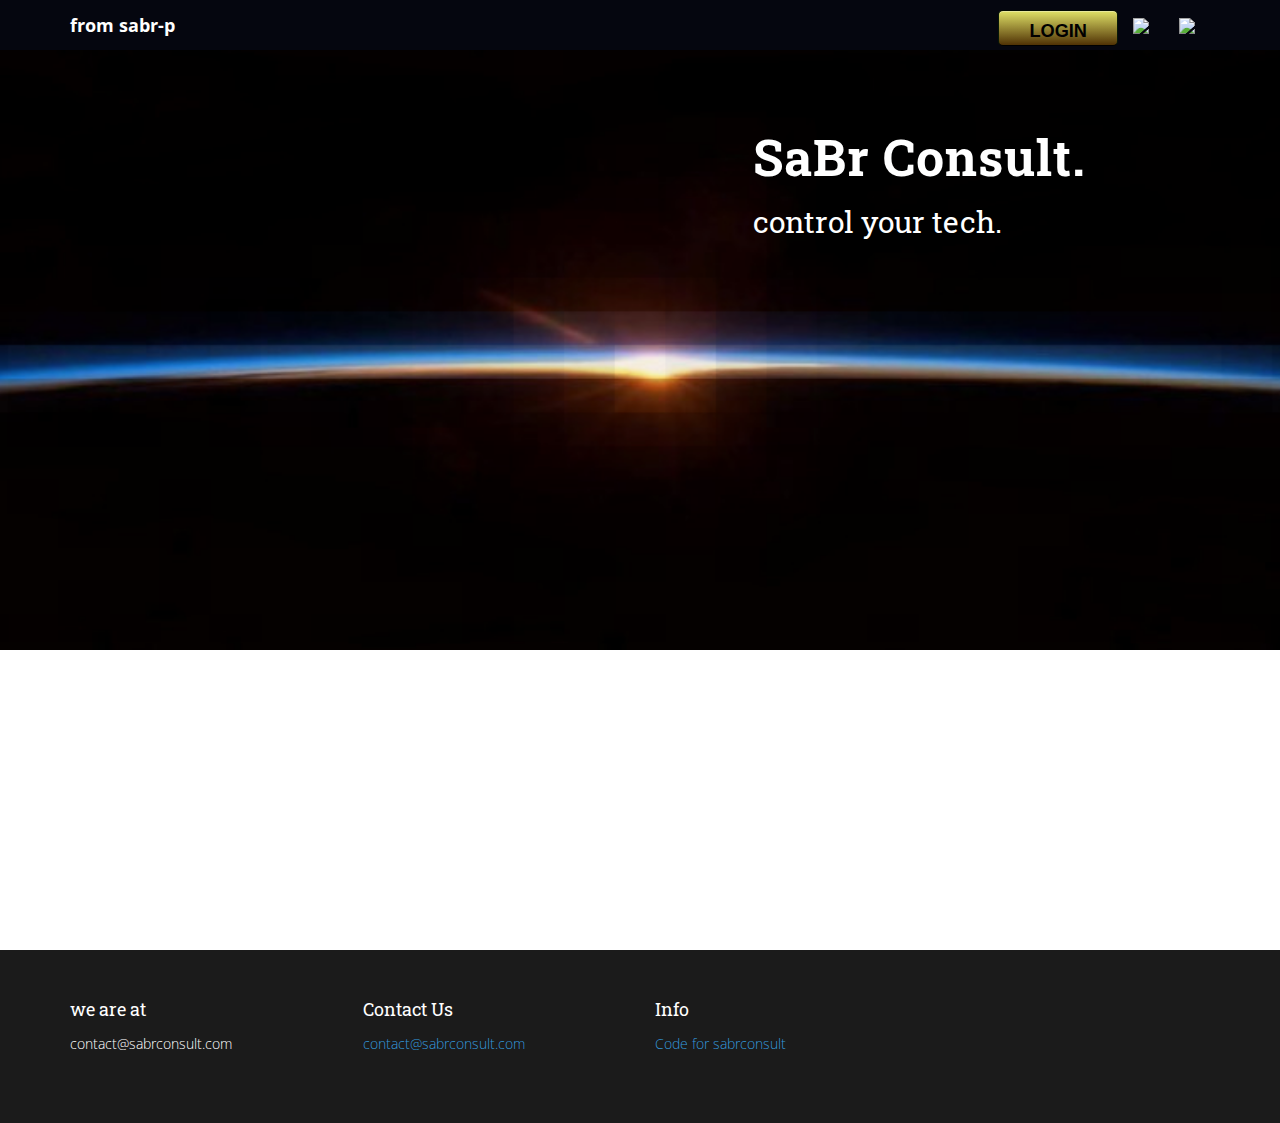
==== index.html @ 1a40273e "cleanup files" ====
<!DOCTYPE html>
<html lang="en">
  <head>
    <meta charset="utf-8">
    <meta http-equiv="X-UA-Compatible" content="IE=edge">
    <meta name="viewport" content="width=device-width, initial-scale=1.0">
    <meta name="description" content="SabrConsult">
    <meta name="author" content="sabr-p">
    <link rel="shortcut icon" href="assets/ico/favicon.png">

    <title>SabrConsult</title>
    <script type="text/javascript" src="assets/js/flipcounter.js"></script>

    <!-- Bootstrap core CSS -->
    <link href="assets/css/bootstrap.css" rel="stylesheet">

    <!-- Custom styles for this template -->
    <link href="assets/css/main.css" rel="stylesheet">
    <link href="assets/css/colors/color-3498db.css" rel="stylesheet">
    <link href="assets/css/animations.css" rel="stylesheet">
    <link href="assets/css/popup.css" rel="stylesheet"/>

    <script src="https://code.jquery.com/jquery-1.10.2.min.js"></script>
    <script src="assets/js/hover.zoom.js"></script>
    <script src="assets/js/hover.zoom.conf.js"></script>

  </head>

<body>

<!-- Fixed navbar -->
<div class="navbar navbar-default navbar-fixed-top">
  <div class="container">
    <div class="navbar-header">
      <button type="button" class="navbar-toggle" data-toggle="collapse" data-target=".navbar-collapse">
        <span class="icon-bar"></span>
        <span class="icon-bar"></span>
        <span class="icon-bar"></span>
      </button>
      <b> <a class="navbar-brand" href="index.php">from sabr-p</a></b>
    </div>
    <div class="navbar-collapse collapse">
      <ul class="nav navbar-nav navbar-right">
        <li><a href="#overlay" id="button">LOGIN</a></li>

      <li><a href="http://www.twitter.com/deimosaffair"><img  height="20px" src="https://g.twimg.com/Twitter_logo_blue.png"/></a></li>
      <li><a href="http://www.facebook.com/"><img  height="20px" src="http://epicshowdowns.com/wp-content/uploads/2013/12/facebook-icon.png"/></a></li>

      </ul>
    </div><!--/.nav-collapse -->
  </div>
</div>

    <div id="headerwrap" class="fadeIn index-page">
        <div class="container">
            <div class="row">
        <div class="col-md-6 col-md-offset-1">
        </div>
        <div class="col-md-5">
                    <h1 class="ExpandUp fadeIn">SaBr Consult.</h1><h2 class="ExpandUp fadeIn"> control your tech.</h2>
          </div>
            </div><!-- /row -->
        </div><!-- /container -->
    </div> <!-- /headerwrap -->



    <div id="white" class="greyarea">
      </div>
    </div>
  </div>

    </div><!-- /row -->
</div><!-- /container -->
</div><!-- end index-page -->


    <div id="f">
        <div class="container">
            <div class="row">
                <div class="col-lg-3">
                    <h4>we are at</h4>
                    <p>
                        contact@sabrconsult.com<br/>
                    </p>
                </div><! --/col-lg-3 -->

                <div class="col-lg-3">
                    <h4>Contact Us</h4>
                    <p>
            <a href="mailto:contact@sabrconsult.com">contact@sabrconsult.com</a><br/>
                    </p>
                </div><! --/col-lg-3 -->

                <div class="col-lg-3">
                    <h4>Info</h4>
                    <p>
                        <i class="fa fa-angle-right"></i> <a href="https://github.com/sabr-p/sabrconsult">Code for sabrconsult</a><br/>
                    </p>
                </div><!-- /col-lg-3 -->


            </div><! --/row -->
        </div><!-- /container -->
    </div><!-- /f -->


    <div id="overlay">
        <div id="popup">
            <a href=""><img class="close_button" src="assets/img/close.png"/></a>
            <form class="login">

                  <label>Username</label>
                  <input type="text" tabindex="1" class="input" placeholder="myuser" required><br><br>
                  <label>Password</label>
                  <input type="password" class="input" placeholder="password" tabindex="2" required><br><br>
                  <input type="checkbox" tabindex="3">Keep me logged in
                  <input type="submit" id="submitbtn" value="Login" tabindex="4">
            </form>

        </div>
    </div>

    <script src="assets/js/bootstrap.min.js"></script>
</body>
</html>
---- assets/css/main.css ----
/*
 * Author: Carlos Alvarez
 * URL: http://alvarez.is
 *
 * Project Name: NewFirm - Business Bootstrap 3 Theme
 * Version: 1.0
 * URL: http://alvarez.is
 */
 
/* FONTS */
@import url(http://fonts.googleapis.com/css?family=Open+Sans:400,300,700,800);
@import url(http://fonts.googleapis.com/css?family=Roboto+Slab:400,300,700);

/* OVERALL ASPECT */

body {
    background-color: #f2f2f2;
    font-family: 'Open Sans', sans-serif;
    font-weight: 300;
    font-size: 14px;
    color: #555;

    -webkit-font-smoothing: antialiased;
    -webkit-overflow-scrolling: touch;
    
    margin-top: 70px;
}

/* Titles */
h1, h2, h3, h4, h5, h6 {
    font-family: 'Roboto Slab', serif;
    font-weight: 400;
    color: #333;
}


/* Paragraph & Typographic */
p {
    line-height: 28px;
    margin-bottom: 25px;
}

.centered {
    text-align: center;
}

.goleft {
	text-align: left;
}

/* Links */
a {
    word-wrap: break-word;

    -webkit-transition: color 0.1s ease-in, background 0.1s ease-in;
    -moz-transition: color 0.1s ease-in, background 0.1s ease-in;
    -ms-transition: color 0.1s ease-in, background 0.1s ease-in;
    -o-transition: color 0.1s ease-in, background 0.1s ease-in;
    transition: color 0.1s ease-in, background 0.1s ease-in;
}

a:hover,
a:focus {
    color: #7b7b7b;
    text-decoration: none;
    outline: 0;
}

a:before,
a:after {
    -webkit-transition: color 0.1s ease-in, background 0.1s ease-in;
    -moz-transition: color 0.1s ease-in, background 0.1s ease-in;
    -ms-transition: color 0.1s ease-in, background 0.1s ease-in;
    -o-transition: color 0.1s ease-in, background 0.1s ease-in;
    transition: color 0.1s ease-in, background 0.1s ease-in;
}

 hr {
    display: block;
    height: 1px;
    border: 0;
    border-top: 1px solid #ccc;
    margin: 1em 0;
    padding: 0;
}

.navbar {
	font-size: 14px;
	background: #05060f; /*ffffff; */
}

.navbar-fixed-top {
border-width: 0 0 0px;
border-bottom-width: 0px;
}
/* ================== BASIC CONFIGURATION ================== */

.spacing i {
	padding-left: 8px;
	padding-right: 8px
}
/* margin top & Bottom */
.mt {
	margin-top: 50px;
	margin-bottom: 50px;
}

/* Special Margin for Wrap sections */
.mts {
	margin-top: -20px;
}


/* service icons */
.si {
	visibility: hidden;
}

.si:hover {
	background-color: #ffffff;
}

.si i {
	font-size: 40px;
	padding: 20px;
}

/* Padding top & bottom */
.pt {
	padding-top: 15px;
	padding-bottom: 15px; 
}

/* Description Styling / Used in portfolio & Blog images footnotes */
.desc p {
	font-family: 'Roboto Slab', sans-serif;
	font-size: 16px;
	font-weight: 700;
	margin-top: 15px;
}

.desc p > i {
	font-size: 16px;
	color: #979797;
}

.desc p > i:hover {
	font-size: 16px;
	color: #e74c3c;
	cursor: pointer;
}

.desc p.lead {
    font-family: 'Open Sans', sans-serif;
    font-weight: 100;
    font-size: 14px;
    margin-top: -15px;
}

.desc p.time {
    font-family: 'Open Sans', sans-serif;
    font-weight: 400;
    font-size: 12px;
    margin-top: 0px;
	color: #979797;
	text-align: right;
}

.desc p.time > i {
	font-size: 12px;
}


/* Dashed Separator */

hr-d {
    display: block;
    height: 1px;
    border: 0;
    border-top: 1px dashed #ccc;
    margin: 1em 0;
    padding: 0;
}



/* Button Call To Action */
.btn-cta {
  color: #ffffff;
  background-color: transparent;
  border-color: #ffffff;
  font-family: 'Roboto Slab', sans-serif;
  font-size: 13px;
  letter-spacing: 2px;
  margin-bottom: 25px;
}

.btn-cta:hover,
.btn-cta:focus,
.btn-cta:active,
.btn-cta.active,
.open .dropdown-toggle.btn-cta {
  color: #2f2f2f;
  background-color: #ffffff;
  border-color: #2f2f2f;
}

/* Tab Modification */
.tab-mod {
	margin-bottom: 0px;
}

.tabbable p {
	color: #2f2f2f;
	font-weight: 400;
}

/* ================== MAIN WRAP SECTIONS ================== */

#headerwrap {
	background: url(../img/dawn.png) no-repeat center top; 
	margin-top: -20px;
	padding-top:20px;
	background-attachment: relative;
	background-position: center bottom;
	min-height: 600px;
	/*height: 100%;*/
	
    -webkit-background-size: 100%;
    -moz-background-size: 100%;
    -o-background-size: 100%;
    background-size: 100%;

    -webkit-background-size: cover;
    -moz-background-size: cover;
    -o-background-size: cover;
    background-size: cover;
}

/*
#devwrap {
	background: url(../img/vegas_strip.jpg) no-repeat center top; 
	margin-top: -20px;
	padding-top:20px;
	background-attachment: relative;
	background-position: left top;
	min-height: 800px;
	width: 100%;
	
    -webkit-background-size: 100%;
    -moz-background-size: 100%;
    -o-background-size: 100%;
    background-size: 100%;

    -webkit-background-size: cover;
    -moz-background-size: cover;
    -o-background-size: cover;
    background-size: cover;
}


#devwrap h1 {
	margin-top: 10px;
	color: white;
	font-size: 50px;
	font-weight: 700;
	letter-spacing: 1px;
  text-shadow: 2px 2px #000000;
	visibility: hidden;
}

*/

#headerwrap h1 {
	margin-top: 60px;
	color: white;
	font-size: 50px;
	font-weight: 700;
	letter-spacing: 1px;
	visibility: hidden;
}

#headerwrap h2 {
	color: white;
	visibility: hidden;

}

#headerwrap .img-responsive {
	margin: 0 auto;
}

/* Headerwrap 2 Wrap */
#headerwrap-2 {
	background: url(../img/hwrap2.jpg) no-repeat center top;
	margin-top: -20px;
	padding-top:100px;
	text-align:center;
	background-attachment: relative;
	background-position: center center;
	min-height: 500px;
	width: 100%;
	
    -webkit-background-size: 100%;
    -moz-background-size: 100%;
    -o-background-size: 100%;
    background-size: 100%;

    -webkit-background-size: cover;
    -moz-background-size: cover;
    -o-background-size: cover;
    background-size: cover;
}

#headerwrap-2 h1 {
	color: white;
	font-size: 60px;
	font-weight: 100;
}

/* Service Wrap */
#servicewrap {
	background: url(../img/swrap.jpg) no-repeat center top;
	margin-top: -20px;
	padding-top:110px;
	text-align:center;
	background-attachment: relative;
	background-position: center center;
	min-height: 400px;
	width: 100%;
	
    -webkit-background-size: 100%;
    -moz-background-size: 100%;
    -o-background-size: 100%;
    background-size: 100%;

    -webkit-background-size: cover;
    -moz-background-size: cover;
    -o-background-size: cover;
    background-size: cover;
}

#servicewrap h1 {
	color: white;
	font-size: 60px;
	font-weight: 400;
}


/* About Wrap */
#aboutwrap {
	background: url(../img/awrap.jpg) no-repeat center top;
	margin-top: -20px;
	padding-top:110px;
	text-align:center;
	background-attachment: relative;
	background-position: center center;
	min-height: 400px;
	width: 100%;
	
    -webkit-background-size: 100%;
    -moz-background-size: 100%;
    -o-background-size: 100%;
    background-size: 100%;

    -webkit-background-size: cover;
    -moz-background-size: cover;
    -o-background-size: cover;
    background-size: cover;
}

#aboutwrap h1 {
	color: white;
	font-size: 60px;
	font-weight: 400;
}


/* Offices Wrap */
#officewrap {
	background: url(../img/owrap.jpg) no-repeat center top;
	margin-top: -20px;
	padding-top:110px;
	text-align:center;
	background-attachment: relative;
	background-position: center center;
	min-height: 400px;
	width: 100%;
	
    -webkit-background-size: 100%;
    -moz-background-size: 100%;
    -o-background-size: 100%;
    background-size: 100%;

    -webkit-background-size: cover;
    -moz-background-size: cover;
    -o-background-size: cover;
    background-size: cover;
}

#officewrap h1 {
	color: white;
	font-size: 60px;
	font-weight: 400;
}

/* Pricing Wrap */
#pricewrap {
	background: url(../img/pwrap.jpg) no-repeat center top;
	margin-top: -20px;
	padding-top:110px;
	text-align:center;
	background-attachment: relative;
	background-position: center center;
	min-height: 400px;
	width: 100%;
	
    -webkit-background-size: 100%;
    -moz-background-size: 100%;
    -o-background-size: 100%;
    background-size: 100%;

    -webkit-background-size: cover;
    -moz-background-size: cover;
    -o-background-size: cover;
    background-size: cover;
}

#pricewrap h1 {
	color: white;
	font-size: 60px;
	font-weight: 400;
}

/* Full width project Wrap */
#fullproject {
	background: url(../img/fullproject.jpg) no-repeat center top;
	margin-top: -20px;
	padding-top:110px;
	text-align:center;
	background-attachment: relative;
	background-position: center center;
	min-height: 600px;
	width: 100%;
	
    -webkit-background-size: 100%;
    -moz-background-size: 100%;
    -o-background-size: 100%;
    background-size: 100%;

    -webkit-background-size: cover;
    -moz-background-size: cover;
    -o-background-size: cover;
    background-size: cover;
}

/* Full width project Wrap */
#angel-big {
	background: url(../img/angel-big.png) no-repeat center top;
	margin-top: -20px;
	padding-top:110px;
	text-align:center;
	background-attachment: relative;
	background-position: center center;
	min-height: 300px;
	width: 100%;
	
    -webkit-background-size: 100%;
    -moz-background-size: 100%;
    -o-background-size: 100%;
    background-size: 100%;

    -webkit-background-size: cover;
    -moz-background-size: cover;
    -o-background-size: cover;
    background-size: cover;
}

/* Full width project Wrap */
#bitshare-big {
	background: url(../img/bitshare-big.png) no-repeat center top;
	margin-top: -20px;
	padding-top:110px;
	text-align:center;
	background-attachment: relative;
	background-position: center center;
	min-height: 300px;
	width: 100%;
	
    -webkit-background-size: 100%;
    -moz-background-size: 100%;
    -o-background-size: 100%;
    background-size: 100%;

    -webkit-background-size: cover;
    -moz-background-size: cover;
    -o-background-size: cover;
    background-size: cover;
}
#bitsharex {
	background: url(../img/bitsharesd.png) no-repeat center top;
	margin-top: -20px;
	padding-top:110px;
	text-align:center;
	background-attachment: relative;
	background-position: center center;
	min-height: 300px;
	width: 100%;
	
    -webkit-background-size: 100%;
    -moz-background-size: 100%;
    -o-background-size: 100%;
    background-size: 100%;

    -webkit-background-size: cover;
    -moz-background-size: cover;
    -o-background-size: cover;
    background-size: cover;
}


/* Full width project Wrap */
#proto-big {
	background: url(../img/proto-big.png) no-repeat center top;
	margin-top: -20px;
	padding-top:110px;
	text-align:center;
	background-attachment: relative;
	background-position: center center;
	min-height: 300px;
	width: 100%;
	
    -webkit-background-size: 100%;
    -moz-background-size: 100%;
    -o-background-size: 100%;
    background-size: 100%;

    -webkit-background-size: cover;
    -moz-background-size: cover;
    -o-background-size: cover;
    background-size: cover;
}


#fullproject h1 {
	color: white;
	font-size: 60px;
	font-weight: 400;
}


/* Footer Wrap */

#f {
	background-color: #1b1b1b;
	padding-top: 40px;
	padding-bottom: 40px;
}

#f p {
	color: white;
}

#f h4 {
	color: white;
}

/* Color Wraps */
#white {
	margin-top: 0px;
	background-color: #ffffff;
	min-height: 300px;
	width: 100%;
}

#grey {
	margin-top: 0px;
	background-color: #f7f7f7;
	min-height: 300px;
	width: 100%;	
}

#black {
	margin-top: 0px;
	background-color: #2f2f2f;
	min-height: 300px;
	width: 100%;	
}

#black h3 {
	color: white;
}

#black h4 {
	color: white;
	text-transform: uppercase
}

#black p {
	color: white;
	font-size: 16px;
	font-weight: 400;
}

#black i {
	font-size: 35px;
}

#black h1 {
	color: white;
	font-size: 70px;
}

/* Map Wrap*/

#map {
	width: 100%;
	height: 400px;
}

#map-contact {
	width: 100%;
	height: 650px;
}

/* ================== CALL TO ACTION WRAP SECTIONS & HELPERS ================== */
#cta01 {
	background: url(../img/cta/cta01.jpg) no-repeat center top;
	margin-top: 0px;
	padding-top:100px;
	text-align:center;
	background-attachment: relative;
	background-position: center center;
	min-height: 350px;
	width: 100%;
	
    -webkit-background-size: 100%;
    -moz-background-size: 100%;
    -o-background-size: 100%;
    background-size: 100%;

    -webkit-background-size: cover;
    -moz-background-size: cover;
    -o-background-size: cover;
    background-size: cover;
}

#cta01 h1 {
	color: white;
	font-weight: 700;
	margin-bottom: 25px;
	font-size: 60px;
}

#cta01 h2 {
	color: white;
	font-weight: 700;
	margin-bottom: 25px;
}

#cta01 i {
	color: white;
	font-size: 45px;
}


#cta02 {
	background: url(../img/cta/cta02.jpg) no-repeat center top;
	margin-top: 0px;
	padding-top:100px;
	text-align:center;
	background-attachment: relative;
	background-position: center center;
	min-height: 350px;
	width: 100%;
	
    -webkit-background-size: 100%;
    -moz-background-size: 100%;
    -o-background-size: 100%;
    background-size: 100%;

    -webkit-background-size: cover;
    -moz-background-size: cover;
    -o-background-size: cover;
    background-size: cover;
}

#cta02 h2 {
	color: white;
	font-weight: 700;
	margin-bottom: 25px;
}


#cta03 {
	background: url(../img/cta/cta01.jpg) no-repeat center top;
	margin-top: 0px;
	padding-top:50px;
	text-align:center;
	background-attachment: relative;
	background-position: center center;
	min-height: 450px;
	width: 100%;
	
    -webkit-background-size: 100%;
    -moz-background-size: 100%;
    -o-background-size: 100%;
    background-size: 100%;

    -webkit-background-size: cover;
    -moz-background-size: cover;
    -o-background-size: cover;
    background-size: cover;
}


#cta03 h2 {
	color: white;
	font-weight: 700;
	margin-bottom: 50px;
}

#cta03 i {
	color: white;
	font-size: 45px;
}

#cta03 p {
	color: white;
	font-size: 16px;
}

/* Call To Action - Video */
#cta-video {
	background: url(../img/cta/cta-video-bg.jpg) no-repeat center top;
	margin-top: 0px;
	padding-top:130px;
	text-align:center;
	background-attachment: relative;
	background-position: center center;
	min-height: 400px;
	width: 100%;
	
    -webkit-background-size: 100%;
    -moz-background-size: 100%;
    -o-background-size: 100%;
    background-size: 100%;

    -webkit-background-size: cover;
    -moz-background-size: cover;
    -o-background-size: cover;
    background-size: cover;
}

#cta-video h3 {
	color: white;
	margin-bottom: 30px;
}


#cta-bar {
	background: #2f2f2f;
	color: white;
	padding-top: 40px;
	padding-bottom: 40px;
	
    -webkit-transition: color 0.3s ease-in, background 0.3s ease-in;
    -moz-transition: color 0.3s ease-in, background 0.3s ease-in;
    -ms-transition: color 0.3s ease-in, background 0.3s ease-in;
    -o-transition: color 0.3s ease-in, background 0.3s ease-in;
    transition: color 0.3s ease-in, background 0.3s ease-in;
}

#cta-bar:before,
#cta-bar:after {
    -webkit-transition: color 0.2s ease-in, background 0.2s ease-in;
    -moz-transition: color 0.2s ease-in, background 0.2s ease-in;
    -ms-transition: color 0.2s ease-in, background 0.2s ease-in;
    -o-transition: color 0.2s ease-in, background 0.2s ease-in;
    transition: color 0.2s ease-in, background 0.2s ease-in;
    
    cursor: pointer;
}

#cta-bar h4 {
	color: white;
	font-weight: 400;
}

/* ================== VIDEO TOP WRAP CONFIGURATION ================== */
#wv {
	width: 100%;
	height: 600px;
	margin-top: -20px;
}

/* ================== VIDEO SECTION CONFIGURATION ================== */
.flex-video {
position: relative;
padding-top: 25px;
padding-bottom: 67.5%;
height: 0;
margin-bottom: 16px;
overflow: hidden;
}
 
.flex-video.widescreen { padding-bottom: 57.25%; }
.flex-video.vimeo { padding-top: 0; }
 
.flex-video iframe,
.flex-video object,
.flex-video embed {
	position: absolute;
	top: 0;
	left: 0;
	width: 100%;
	height: 100%;
}


.modal-dialog {
  width: 95%;
  height: 95%;
  padding: 0;
}

.modal-content {
  height: 95%;
  border-radius: 0;
}

.modal-header {
	background-color: transparent;
	margin-bottom: 0px;
	padding-bottom: 20px;
	border: none;
}

.close {
	font-size: 40px;
}


/* ================== PORTFOLIO IMAGES HOVER EFFECT ================== */
/* Effects also are controled by hover.zoom.js */
.zoom { 
    display:block; 
    position:relative; 
    overflow:hidden; 
    background:transparent url(../img/loader.gif) no-repeat center;
}

    .zoom img { display:none }

        .zoomOverlay {
            position:absolute;
            top:0; left:0;
            bottom:0; right:0;
            display:none;
            background-image:url(../img/zoom.png);
            background-repeat:no-repeat;
            background-position:center;
        }

.zoom2 {
	opacity: 1;
}

.zoom2:hover {
	opacity: 0.5;
}

/* ================== TEAM MEMBERS INFORMATION OVER iMAGE ================== */
.members {
  width: 302px;
  position: relative;
  float: left;
  margin: 0 20px 0 0;
  > img {
    display: block;
    position: relative;
  }
}

.team-info {
  position: absolute;
  bottom: 20px;
  right: 0px;
  width: 170px;
  padding: 10px 10px 30px 10px;
}
.subhead {
  color: #f2f2f2;
  text-transform: uppercase;
  font-weight: 400;
}
.team-name {
  color: white;
  font-weight: 400;
  margin: 0;
  letter-spacing: -1px;
}

.team-description {
	color: white;
	padding-top: 20px;
}

.team-description i {
	margin: 8px;
}

/* Team Member Stats Icons Conf */
.team-stat i {
	font-size: 28px;
}

/* ================== TWITTER FEED CONFIGURATION ================== */
#f ul {
	-webkit-margin-before: 0px;
	-webkit-margin-after: 0px;
	-webkit-margin-start: 0px;
	-webkit-margin-end: 0px;
	-webkit-padding-start: 0px;
}

#f ul li {
  list-style:none;
  overflow:hidden;
}

#f ul li:before {
	content: "\f099";
	font-family: 'FontAwesome';
	font-weight: normal;
	font-style: normal;
	text-decoration: inherit;
	font-size: 16px;
	height: auto;
	margin-top: 2px;
	margin-right: 8px;
	color: white;
	float: left;
}

#f .tweet {
	float: right;
	width: 85%;
}


/* ================== PRICING TABLE CONFIGURATION ================== */
.pricing-table-plan {
	height: 100px;
	width: 100%;
	background: #2d2d2d;
    font-family: 'Roboto Slab', serif;
	font-weight: 400 !important;
	font-size: 0.9em;
	text-transform: uppercase;
	letter-spacing: 2px;
	color: white;
	-webkit-font-smoothing: antialiased;
}

.pricing-table-plan i {
	font-size: 20px;
	margin-top: 10px;
}

.pricing-table-prices {
	height: 180px;
	color: #9e9e9e;
    font-family: 'Roboto Slab', serif;
	font-size: 7em;
	text-align: center;
}

.pricing-table-currency {
font-size: 0.2em;
}

.pricing-table-interval {
	font-size: 0.2em;
	font-weight: 400;
}

.pricing-table-features {
	height: 120px;
	padding: 20px;
	background: #ffffff;
	width: 100%;
	text-align: center;
	font-size: 16px;
	font-weight: 400;
	margin-top: 2px;
	margin-bottom: 2px;
}

.pricing-table-features i {
	color: #1abc9c;
}

sup {
	vertical-align: super;
	font-weight: 400;
}



#masonry {
	width: 100%;
}
.mitem { width: 25%; }


/* ==========================================================================
   Blog Configuration
   ========================================================================== */
/* Blog Page Zones & Conf*/

.main-blog {
	padding-top: 90px;
}

.blog-date {
	display: block;
	padding-top: 40px;
}

.blog-date p {
	text-align: right;
	margin-right: 10px;
	font-size: 13px;
	letter-spacing: 1px;
}

.blog-date h6 {
	font-weight: 800;
	text-align: right;
	margin-right: 10px;
	letter-spacing: 1px;
}

.blog-title {
	padding-top: 40px;
	margin-bottom: 20px;
}

.blog-title h2 {
	margin-top: 0px;
	font-size: 40px;
	line-height: 50px;
	letter-spacing: 3px;
	text-align: left;
	font-weight: 400;
	margin-left: 5px;
}

.blog-post {
	text-align: left;
	margin-right: 0px;
	font-size: 16px;
}

.blog-post h2 {
	margin-top: 0px;
	font-size: 40px;
	line-height: 50px;
	letter-spacing: 3px;
	text-align: left;
	font-weight: 400;
	width: 100%;
	padding-top: 40px;
	margin-bottom: 20px;
}


.blog-post em {
	text-align: left;
	font-size: 22px;
	color: #767676;	
}

.blog-post i {
	letter-spacing: 10px;
}

.blog-post p {
	margin-bottom: 20px;
}

.blog-post blockquote {
  padding: 0 0 0 15px;
  margin: 0 0 20px;
  color: #a7a7a7;
  font-size: 19px;
}

.blog-post tag {
	color: #a7a7a7;
	font-size: 14px;
	letter-spacing: 2px;
}

.blog-post h4 {
	margin-top: 0px;
	font-size: 19px;
	line-height: 30px;
	letter-spacing: 1px;
	text-align: left;
	font-weight: 700;
}

/* ========== SIDEBAR CONF ========== */

.sidebar-zone {
	padding-top: 40px;
	padding-bottom: 120px;
	margin-bottom: 0px;
}

.sidebar-zone i {
	vertical-align: middle;
}

.sidebar-zone h4 {
	font-weight: 500;
}

.sidebar-zone p {
	font-size: 14px;
}

.sidebar-zone h6 {
	font-weight: 700;
}

.popular-posts { 
	margin: 0px;
	padding-left: 0px;
	}
	
.popular-posts li {
	list-style: none; 
	margin-bottom: 20px; 
	min-height: 70px;
}
.popular-posts li a, 
.popular-posts li a:hover {
	color:#2f2f2f; 
	text-decoration: none;
	}
	
.popular-posts li img {
	float: left; 
	margin-right: 20px;
	}
	
.popular-posts li em {
	font-family: 'Roboto Slab', serif;
	font-size: 12px;
	}

.popular-posts p {
	line-height: normal;
	margin-bottom: auto;
}	

p > tag {
	color:#b1b1b1;
	font-size: 12px;
	font-weight: 500;
}

#portfolio {
	width: 100%;
}
.grid {
    max-width: 69em;
    list-style: none;
    margin: 30px auto;
    padding: 0;
}
.grid li {
    display: block;
    float: left;
    padding: 7px;
    width: 33%;
    opacity: 0;
}
.grid li.shown, .no-js .grid li, .no-cssanimations .grid li {
    opacity: 1;
}
.grid li a, .grid li img {
    outline: 0;
    border: 0;
    display: block;
    max-width: 100%}
.grid img {
    opacity: .7;
}

.grid p.box {
	height: 80px;
	background: white;
	padding: 10px;
}

.grid img:hover {
    opacity: 1;
}
.grid.effect-2 li.animate {
    -webkit-transform: translateY(200px);
    -moz-transform: translateY(200px);
    transform: translateY(200px);
    -webkit-animation: moveUp .65s ease forwards;
    -moz-animation: moveUp .65s ease forwards;
    animation: moveUp .65s ease forwards;
}
@-webkit-keyframes moveUp {
    to {
    -webkit-transform: translateY(0);
    opacity: 1;
}
}@-moz-keyframes moveUp {
    to {
    -moz-transform: translateY(0);
    opacity: 1;
}
}@keyframes moveUp {
    to {
    transform: translateY(0);
    opacity: 1;
}
}



@media (max-width: 600px) { 

#headerwrap-2 h1 {
	font-size: 45px;
}

#cta03 {
	background: #2d2d2d;
	}	
	
#wv {
	height: 350px;
}
	
}

@media (max-width: 900px) { 


#cta03 {
	background: #2d2d2d;
	}	
}

@media only screen and (max-device-width: 800px), only screen and (device-width: 1024px) and (device-height: 600px), only screen and (width: 1280px) and (orientation: landscape), only screen and (device-width: 800px), only screen and (max-width: 767px) {
.flex-video { padding-top: 0; }
}

.headerimgholder {
	display: inline;
}

.headerimgholder img {
	max-height: 300px;
	max-width: 300px;
	object-fit: cover;
}

div.row-fluid [class*="span"] .center-in-span { float: none; margin: 0 auto; text-align: center; display: block; width:auto; height:auto;}
---- assets/css/colors/color-3498db.css ----
/*
 * Author: Carlos Alvarez
 * URL: http://alvarez.is
 *
 * Project Name: NewFirm - Business Bootstrap 3 Theme
 * Version: 1.0
 * URL: http://alvarez.is
 */
 
/* COLOR CONF */


/* Links */
a {
    color: #3498db;
}

.si i {
	color: #3498db;
}


.navbar-default .navbar-nav > .active > a, .navbar-default .navbar-nav > .active > a:hover, .navbar-default .navbar-nav > .active > a:focus {
color: #ffffff;
background-color: #3498db;
}

.navbar-default .navbar-nav > li > a:hover {
color: #3498db;
}

.btn-theme {
  background-color: #3498db;
}

.tabbable .nav-stacked > li:active, li:focus, li.active h4 {
	color: #3498db;
}

#cta-bar:hover {
	background: #3498db;	
}

p.capitalize:first-letter {
	background: #3498db; 
}

.team-info {
  background: #3498db;
}

#black i {
	color: #3498db;
}

.progress-bar-theme {
  background-color: #3498db;
}

.team-stat i {
	color: #3498db;
}

.pricing-table-plan {
	border-top: 4px solid #3498db;
}

.blog-post blockquote {
  border-left: 4px solid #3498db;
}
---- assets/css/animations.css ----
/*
==============================================
CSS3 ANIMATION CHEAT SHEET
==============================================

Made by Justin Aguilar

www.justinaguilar.com/animations/

Questions, comments, concerns, love letters:
justin@justinaguilar.com
==============================================
*/

/*
==============================================
slideDown
==============================================
*/
 .slideDown {
    animation-name: slideDown;
    -webkit-animation-name: slideDown;
    animation-duration: 1s;
    -webkit-animation-duration: 1s;
    animation-timing-function: ease;
    -webkit-animation-timing-function: ease;
    visibility: visible !important;
}
@keyframes slideDown {
    0% {
        transform: translateY(-100%);
    }
    50% {
        transform: translateY(8%);
    }
    65% {
        transform: translateY(-4%);
    }
    80% {
        transform: translateY(4%);
    }
    95% {
        transform: translateY(-2%);
    }
    100% {
        transform: translateY(0%);
    }
}
@-webkit-keyframes slideDown {
    0% {
        -webkit-transform: translateY(-100%);
    }
    50% {
        -webkit-transform: translateY(8%);
    }
    65% {
        -webkit-transform: translateY(-4%);
    }
    80% {
        -webkit-transform: translateY(4%);
    }
    95% {
        -webkit-transform: translateY(-2%);
    }
    100% {
        -webkit-transform: translateY(0%);
    }
}
/*
==============================================
slideUp
==============================================
*/
 .slideUp {
    animation-name: slideUp;
    -webkit-animation-name: slideUp;
    animation-duration: 1s;
    -webkit-animation-duration: 1s;
    animation-timing-function: ease;
    -webkit-animation-timing-function: ease;
    visibility: visible !important;
}
@keyframes slideUp {
    0% {
        transform: translateY(100%);
    }
    50% {
        transform: translateY(-8%);
    }
    65% {
        transform: translateY(4%);
    }
    80% {
        transform: translateY(-4%);
    }
    95% {
        transform: translateY(2%);
    }
    100% {
        transform: translateY(0%);
    }
}
@-webkit-keyframes slideUp {
    0% {
        -webkit-transform: translateY(100%);
    }
    50% {
        -webkit-transform: translateY(-8%);
    }
    65% {
        -webkit-transform: translateY(4%);
    }
    80% {
        -webkit-transform: translateY(-4%);
    }
    95% {
        -webkit-transform: translateY(2%);
    }
    100% {
        -webkit-transform: translateY(0%);
    }
}
/*
==============================================
slideLeft
==============================================
*/

/*
==============================================
slideExpandUp
==============================================
*/
 .slideExpandUp {
    animation-name: slideExpandUp;
    -webkit-animation-name: slideExpandUp;
    animation-duration: 1.6s;
    -webkit-animation-duration: 1.6s;
    animation-timing-function: ease-out;
    -webkit-animation-timing-function: ease -out;
    visibility: visible !important;
}
@keyframes slideExpandUp {
    0% {
        transform: translateY(100%) scaleX(0.5);
    }
    30% {
        transform: translateY(-8%) scaleX(0.5);
    }
    40% {
        transform: translateY(2%) scaleX(0.5);
    }
    50% {
        transform: translateY(0%) scaleX(1.1);
    }
    60% {
        transform: translateY(0%) scaleX(0.9);
    }
    70% {
        transform: translateY(0%) scaleX(1.05);
    }
    80% {
        transform: translateY(0%) scaleX(0.95);
    }
    90% {
        transform: translateY(0%) scaleX(1.02);
    }
    100% {
        transform: translateY(0%) scaleX(1);
    }
}
@-webkit-keyframes slideExpandUp {
    0% {
        -webkit-transform: translateY(100%) scaleX(0.5);
    }
    30% {
        -webkit-transform: translateY(-8%) scaleX(0.5);
    }
    40% {
        -webkit-transform: translateY(2%) scaleX(0.5);
    }
    50% {
        -webkit-transform: translateY(0%) scaleX(1.1);
    }
    60% {
        -webkit-transform: translateY(0%) scaleX(0.9);
    }
    70% {
        -webkit-transform: translateY(0%) scaleX(1.05);
    }
    80% {
        -webkit-transform: translateY(0%) scaleX(0.95);
    }
    90% {
        -webkit-transform: translateY(0%) scaleX(1.02);
    }
    100% {
        -webkit-transform: translateY(0%) scaleX(1);
    }
}
/*
==============================================
expandUp
==============================================
*/
 .expandUp {
    animation-name: expandUp;
    -webkit-animation-name: expandUp;
    animation-duration: 1.7s;
    -webkit-animation-duration: 1.7s;
    animation-timing-function: ease-in;
    -webkit-animation-timing-function: ease-in;
    visibility: visible !important;
}
@keyframes expandUp {
    0% {
        transform: translateY(100%) scale(0.6) scaleY(0.5);
    }
    75% {
        transform: translateY(3%);
    }
    100% {
        transform: translateY(0%) scale(1) scaleY(1);
    }
}
@-webkit-keyframes expandUp {
    0% {
        -webkit-transform: translateY(100%) scale(0.6) scaleY(0.5);
    }
    75% {
        -webkit-transform: translateY(3%);
    }
    100% {
        -webkit-transform: translateY(0%) scale(1) scaleY(1);
    }
}
/*
==============================================
fadeIn
==============================================
*/
 .fadeIn {
    animation-name: fadeIn;
    -webkit-animation-name: fadeIn;
    animation-duration: 1.5s;
    -webkit-animation-duration: 1.5s;
    animation-timing-function: ease-in;
    -webkit-animation-timing-function: ease-in;
    visibility: visible !important;
}
@keyframes fadeIn {
    0% {
        opacity: 0.0;
    }
    80% {
        opacity: 0.3;
    }
    100% {
        opacity: 1;
    }
}
@-webkit-keyframes fadeIn {
    0% {
        opacity: 0.0;
    }
    80% {
        opacity: 0.3;
    }
    100% {
        opacity: 1;
    }
}
/*
==============================================
expandOpen
==============================================
*/
 .expandOpen {
    animation-name: expandOpen;
    -webkit-animation-name: expandOpen;
    animation-duration: 1.2s;
    -webkit-animation-duration: 1.2s;
    animation-timing-function: ease-out;
    -webkit-animation-timing-function: ease-out;
    visibility: visible !important;
}
@keyframes expandOpen {
    0% {
        transform: scale(1.8);
    }
    50% {
        transform: scale(0.95);
    }
    80% {
        transform: scale(1.05);
    }
    90% {
        transform: scale(0.98);
    }
    100% {
        transform: scale(1);
    }
}
@-webkit-keyframes expandOpen {
    0% {
        -webkit-transform: scale(1.8);
    }
    50% {
        -webkit-transform: scale(0.95);
    }
    80% {
        -webkit-transform: scale(1.05);
    }
    90% {
        -webkit-transform: scale(0.98);
    }
    100% {
        -webkit-transform: scale(1);
    }
}
/*
==============================================
pullDown
==============================================
*/
 .pullDown {
    animation-name: pullDown;
    -webkit-animation-name: pullDown;
    animation-duration: 1.1s;
    -webkit-animation-duration: 1.1s;
    animation-timing-function: ease-out;
    -webkit-animation-timing-function: ease-out;
    transform-origin: 50% 0%;
    -ms-transform-origin: 50% 0%;
    -webkit-transform-origin: 50% 0%;
}
@keyframes pullDown {
    0% {
        transform: scaleY(0.1);
    }
    40% {
        transform: scaleY(1.02);
    }
    60% {
        transform: scaleY(0.98);
    }
    80% {
        transform: scaleY(1.01);
    }
    100% {
        transform: scaleY(0.98);
    }
    80% {
        transform: scaleY(1.01);
    }
    100% {
        transform: scaleY(1);
    }
}
@-webkit-keyframes pullDown {
    0% {
        -webkit-transform: scaleY(0.1);
    }
    40% {
        -webkit-transform: scaleY(1.02);
    }
    60% {
        -webkit-transform: scaleY(0.98);
    }
    80% {
        -webkit-transform: scaleY(1.01);
    }
    100% {
        -webkit-transform: scaleY(0.98);
    }
    80% {
        -webkit-transform: scaleY(1.01);
    }
    100% {
        -webkit-transform: scaleY(1);
    }
}
---- assets/css/popup.css ----
#popup
{  
    width:500px;
    height:300px;;
    border:1px solid white;
    background-color:white;
    top:20%;
    position:relative;
    margin: 0 auto;
    background: rgb(247, 247, 247);
    border: 1px solid rgba(147, 184, 189,0.8);
    -webkit-box-shadow: 0pt 2px 5px rgba(105, 108, 109,  0.7),  0px 0px 8px 5px rgba(208, 223, 226, 0.4) inset;
    -moz-box-shadow: 0pt 2px 5px rgba(105, 108, 109,  0.7),  0px 0px 8px 5px rgba(208, 223, 226, 0.4) inset;
    box-shadow: 0pt 2px 5px rgba(105, 108, 109,  0.7),  0px 0px 8px 5px rgba(208, 223, 226, 0.4) inset;
    -webkit-box-shadow: 10px;
    -moz-border-radius: 10px;
    border-radius: 10px;
    opacity:1;
    z-index: 10000;
}
#overlay
{
    position:absolute;
    top:0;
    visibility:hidden;
    background-color:black;
    opacity:0.7;
    left:0;
    height:100%;
    width:100%;
    text-align:center;
    z-index: 100;
}
#overlay:target
{
    visibility:visible;
    -webkit-animation: fade 4000ms ease;
}
#overlay:target > #popup
{
     -webkit-animation: moveFromBottom 4000ms ease;
}


@-webkit-keyframes fade
{
    from { opacity: 0; } to { opacity: 0.7; }
}
@-webkit-keyframes moveFromBottom
{
    from {


 -webkit-transform: scale(.2);
 opacity: 0;
    }
    to {
 -webkit-transform: scale(1);
 opacity: 1; 
    }
}


@-moz-keyframes fade
{
    from {


 opacity: 0;
    }
    to {
 
 
 opacity: 0.7; 
    }
}


@-moz-keyframes moveFromBottom
{
    from {


 -webkit-transform: scale(.5);
 opacity: 0;
    }
    to {
 
 -webkit-transform: scale(1);
 opacity: 0.7; 
    }
}


@-ms-keyframes fade
{
    from {


 
 opacity: 0;
    }
    to {
 
 
 opacity: 0.7; 
    }
}


@-ms-keyframes moveFromBottom
{
    from {


 -webkit-transform: scale(.5);
 opacity: 0;
    }
    to {
 
 -webkit-transform: scale(1);
 opacity: 0.7; 
    }
}


@-o-keyframes fade
{
    from {


 
 opacity: 0;
    }
    to {
 
 
 opacity: 0.7; 
    }
}


@-o-keyframes moveFromBottom
{
    from {


 -webkit-transform: scale(.5);
 opacity: 0;
    }
    to {
 
 -webkit-transform: scale(1);
 opacity: 0.7; 
    }
}

 @keyframes fade
{
    from {


 
 opacity: 0;
    }
    to {
 
 
 opacity: 0.7; 
    }
}


@keyframes moveFromBottom
{
    from {


 -webkit-transform: scale(.5);
 opacity: 0;
    }
    to {
 
 -webkit-transform: scale(1);
 opacity: 0.7; 
    }
}
 

.login 
{
    padding:30px;
    margin-top:30px;
   
}
.login label
{
    font-size:25px;
    font-family:sans-serif;
}



.login .input
{
    display: inline;
    font-family: "Helvetica Neue", Arial, sans-serif;
    border-style: solid;
    border-width: 1px;
    border-color: #dedede;
    
    font-size: 1.55em;
    padding: 11px 25px;
    padding-left: 55px;
    width: 300px;
    color: #777;
    
    box-shadow: 0 1px 3px rgba(0, 0, 0, 0.1) inset;
    -moz-box-shadow: 0 1px 3px rgba(0, 0, 0, 0.1) inset;
    -webkit-box-shadow: 0 1px 3px rgba(0, 0, 0, 0.1) inset; 
    
}




#submitbtn
{
    height: 2em;
    padding: 0 1em;
    border: 1px solid;
    outline: 0;
    font-weight: bold;
    font-size: 1.3em;
    color: #fff;
    text-shadow: 0px 1px 0px #222;
    white-space: nowrap;
    word-wrap: normal;
    vertical-align: middle;
    cursor: pointer;
    
    -moz-border-radius: 2px;
    -webkit-border-radius: 2px;
    border-radius: 2px;
    
    border-color: #030a03 #071807 #000;
    
    -moz-box-shadow: inset 0 1px 0 rgba(256,256,256, .35);
    -ms-box-shadow: inset 0 1px 0 rgba(256,256,256, .35);
    -webkit-box-shadow: inset 0 1px 0 rgba(256,256,256, .35);
    box-shadow: inset 0 1px 0 rgba(256,256,256, .35);
    
    background-color: #1c2107;
    background-image: -moz-linear-gradient(top, rgb(226,238,175) 3%, rgb(188,216,77) 3%, rgb(144,176,38) 100%);
    background-image: -webkit-gradient(linear, left top, left bottom, color-stop(3%,rgb(226,238,175)), color-stop(3%,rgb(188,216,77)), color-stop(100%,rgb(144,176,38))); 
    background-image: -webkit-linear-gradient(top, rgb(226,238,175) 3%,rgb(188,216,77) 3%,rgb(144,176,38) 100%);
    background-image: -o-linear-gradient(top, rgb(226,238,175) 3%,rgb(188,216,77) 3%,rgb(144,176,38) 100%);
    background-image: -ms-linear-gradient(top, rgb(226,238,175) 3%,rgb(188,216,77) 3%,rgb(144,176,38) 100%);
    background-image: linear-gradient(top, rgb(226,238,175) 3%,rgb(188,216,77) 3%,rgb(144,176,38) 100%); 
    filter: progid:DXImageTransform.Microsoft.gradient( startColorstr='#e2eeaf', endColorstr='#90b026',GradientType=0 );
  }
    
    
    .close_button
    {
 position:absolute;
 right:1px;
 cursor:pointer;
 border:none;
 margin-top:-30px;
    }
     
#box
{
    width:800px;
    top:20%;
    position:relative;
    
    
    height:100px ;
    //overflow:auto;
    margin: 0 auto;
    

}

#button
{
     height: 2em;
     padding: 10px;
     padding-left:30px;
     padding-right:30px;
     border: 1px solid;
     outline: 0;
     font-weight: bold;
     font-size: 1.3em;
     margin-top: 10px;
     color: #000000;
     
     white-space: nowrap;
     word-wrap: normal;
     vertical-align: middle;
     cursor: pointer;
     font-family:sans-serif;
     -moz-border-radius: 2px;
     -webkit-border-radius: 2px;
     border-radius: 5px;
     
     border-color: #030a03 #071807 #000;
     
     -moz-box-shadow: inset 0 1px 0 rgba(256,256,256, .35);
     -ms-box-shadow: inset 0 1px 0 rgba(256,256,256, .35);
     -webkit-box-shadow: inset 0 1px 0 rgba(256,256,256, .35);
     box-shadow: inset 0 1px 0 rgba(256,256,256, .35);
     
     background-color: #1c2107;
     background-image: -moz-linear-gradient(top, rgb(226,238,175) 3%, rgb(188,216,77) 3%, rgb(144,176,38) 100%);
     background-image: -webkit-linear-gradient(top, rgb(220,220,100) 3%,rgb(220,220,100) 3%,rgb(80,50,5) 100%);
     background-image: -o-linear-gradient(top, rgb(226,238,175) 3%,rgb(188,216,77) 3%,rgb(144,176,38) 100%);
     background-image: linear-gradient(top, rgb(226,238,175) 3%,rgb(188,216,77) 3%,rgb(144,176,38) 100%); 
     text-decoration:none;
}
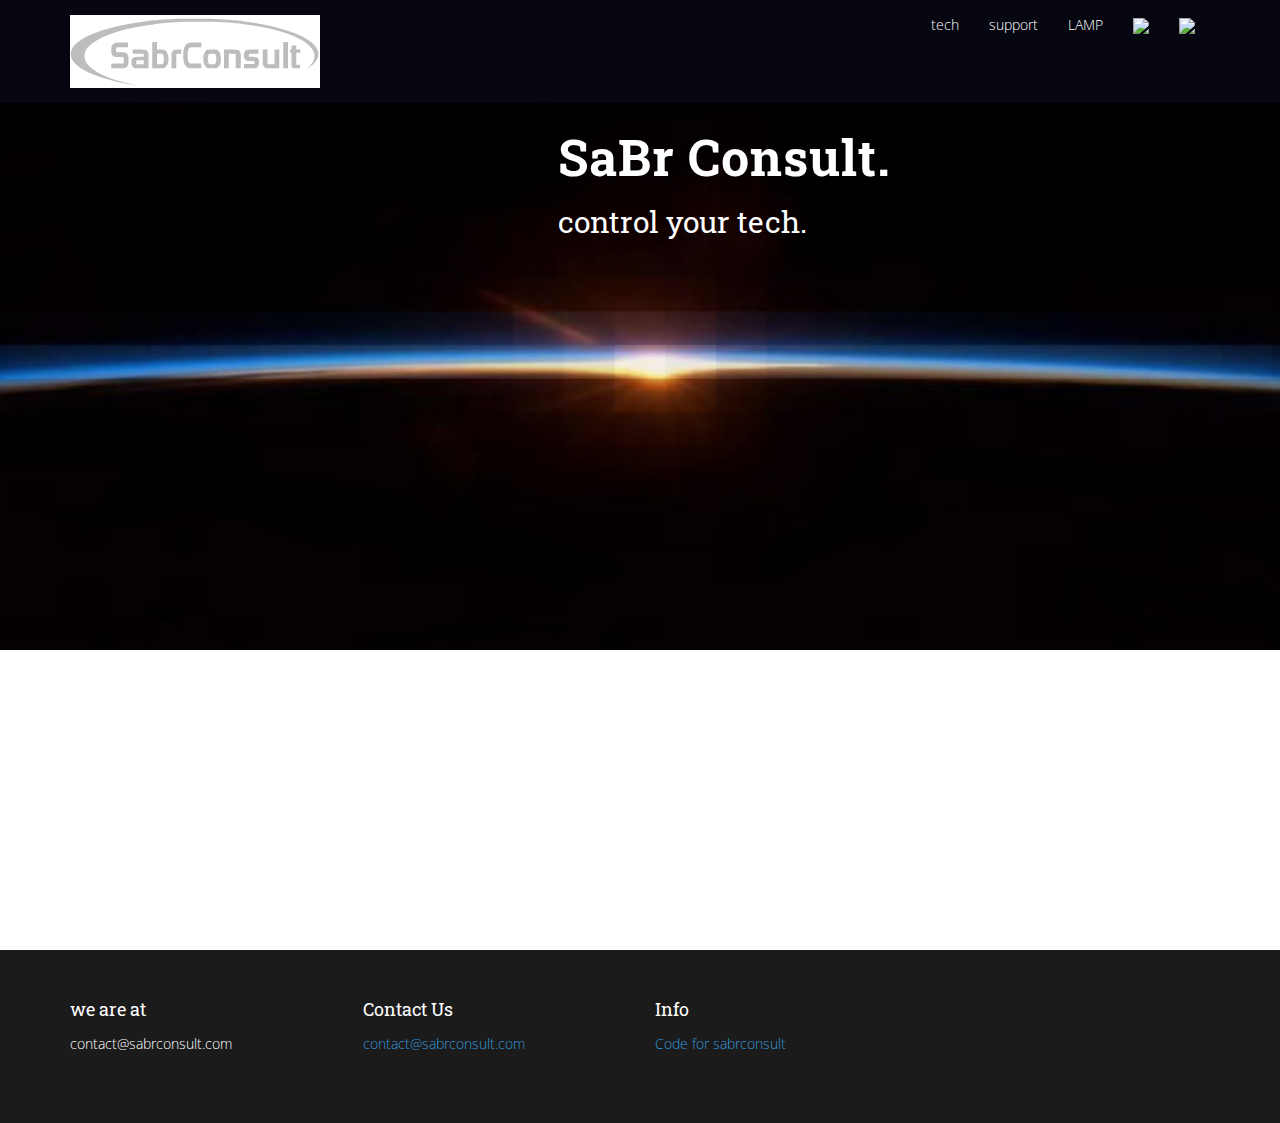
==== commit 0b806015: "design: more pics" ====
--- a/index.html
+++ b/index.html
@@ -18,7 +18,6 @@
     <link href="assets/css/main.css" rel="stylesheet">
     <link href="assets/css/colors/color-3498db.css" rel="stylesheet">
     <link href="assets/css/animations.css" rel="stylesheet">
-    <link href="assets/css/popup.css" rel="stylesheet"/>
 
     <script src="https://code.jquery.com/jquery-1.10.2.min.js"></script>
     <script src="assets/js/hover.zoom.js"></script>
@@ -37,11 +36,13 @@
         <span class="icon-bar"></span>
         <span class="icon-bar"></span>
       </button>
-      <b> <a class="navbar-brand" href="index.php">from sabr-p</a></b>
+      <b> <a class="navbar-brand" href="index.php"><img src="/assets/img/sabrconsult-logo.png"></a></b>
     </div>
     <div class="navbar-collapse collapse">
       <ul class="nav navbar-nav navbar-right">
-        <li><a href="#overlay" id="button">LOGIN</a></li>
+        <li><a href=# >tech</a></li>
+        <li><a href=# >support</a></li>
+        <li><a href=# >LAMP</a></li>
 
       <li><a href="http://www.twitter.com/deimosaffair"><img  height="20px" src="https://g.twimg.com/Twitter_logo_blue.png"/></a></li>
       <li><a href="http://www.facebook.com/"><img  height="20px" src="http://epicshowdowns.com/wp-content/uploads/2013/12/facebook-icon.png"/></a></li>
@@ -54,9 +55,9 @@
     <div id="headerwrap" class="fadeIn index-page">
         <div class="container">
             <div class="row">
-        <div class="col-md-6 col-md-offset-1">
+        <div class="col-md-4 col-md-offset-1">
         </div>
-        <div class="col-md-5">
+        <div class="col-md-7">
                     <h1 class="ExpandUp fadeIn">SaBr Consult.</h1><h2 class="ExpandUp fadeIn"> control your tech.</h2>
           </div>
             </div><!-- /row -->
@@ -65,7 +66,7 @@
 
 
 
-    <div id="white" class="greyarea">
+    <div id="white" class="bitsharesx">
       </div>
     </div>
   </div>
@@ -105,22 +106,9 @@
     </div><!-- /f -->
 
 
-    <div id="overlay">
-        <div id="popup">
-            <a href=""><img class="close_button" src="assets/img/close.png"/></a>
-            <form class="login">
-
-                  <label>Username</label>
-                  <input type="text" tabindex="1" class="input" placeholder="myuser" required><br><br>
-                  <label>Password</label>
-                  <input type="password" class="input" placeholder="password" tabindex="2" required><br><br>
-                  <input type="checkbox" tabindex="3">Keep me logged in
-                  <input type="submit" id="submitbtn" value="Login" tabindex="4">
-            </form>
-
-        </div>
-    </div>
 
     <script src="assets/js/bootstrap.min.js"></script>
+
+    </script>
 </body>
 </html>
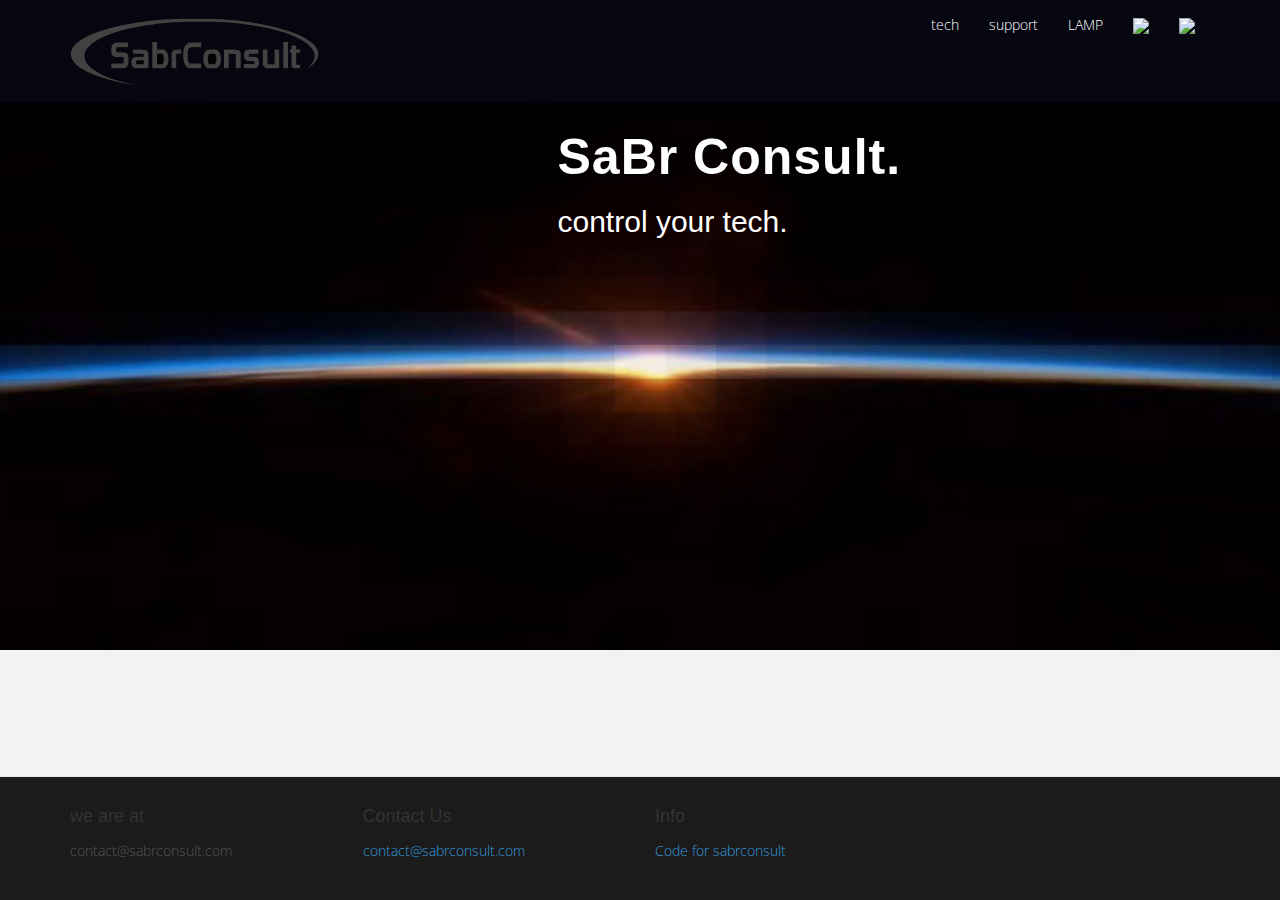
==== commit 00ba3f7c: "design: bottom bar" ====
--- a/index.html
+++ b/index.html
@@ -63,20 +63,11 @@
             </div><!-- /row -->
         </div><!-- /container -->
     </div> <!-- /headerwrap -->
-
-
-
-    <div id="white" class="bitsharesx">
-      </div>
-    </div>
-  </div>
-
-    </div><!-- /row -->
 </div><!-- /container -->
 </div><!-- end index-page -->
 
 
-    <div id="f">
+    <div class="navbar navbar-default navbar-fixed-bottom">
         <div class="container">
             <div class="row">
                 <div class="col-lg-3">
--- a/assets/css/main.css
+++ b/assets/css/main.css
@@ -28,7 +28,6 @@
 
 /* Titles */
 h1, h2, h3, h4, h5, h6 {
-    font-family: 'Roboto Slab', serif;
     font-weight: 400;
     color: #333;
 }
@@ -75,6 +74,56 @@
     transition: color 0.1s ease-in, background 0.1s ease-in;
 }
 
+a {
+    color: #3498db;
+}
+
+.si i {
+	color: #3498db;
+}
+
+.btn-theme {
+  background-color: #3498db;
+}
+
+.tabbable .nav-stacked > li:active, li:focus, li.active h4 {
+	color: #3498db;
+}
+
+#cta-bar:hover {
+	background: #3498db;	
+}
+
+p.capitalize:first-letter {
+	background: #3498db; 
+}
+
+.team-info {
+  background: #3498db;
+}
+
+#black i {
+	color: #3498db;
+}
+
+.progress-bar-theme {
+  background-color: #3498db;
+}
+
+.team-stat i {
+	color: #3498db;
+}
+
+.pricing-table-plan {
+	border-top: 4px solid #3498db;
+}
+
+.blog-post blockquote {
+  border-left: 4px solid #3498db;
+}
+
+
+
  hr {
     display: block;
     height: 1px;
@@ -84,15 +133,32 @@
     padding: 0;
 }
 
+
 .navbar {
 	font-size: 14px;
 	background: #05060f; /*ffffff; */
 }
 
+.navbar-default .navbar-nav > .active > a, .navbar-default .navbar-nav > .active > a:hover, .navbar-default .navbar-nav > .active > a:focus {
+color: #ffffff;
+background-color: #3498db;
+}
+
+.navbar-default .navbar-nav > li > a:hover {
+color: #3498db;
+}
+
 .navbar-fixed-top {
 border-width: 0 0 0px;
 border-bottom-width: 0px;
 }
+
+.navbar-fixed-bottom {
+	background-color: #1b1b1b;
+	padding-top: 20px;
+	padding-bottom: 10px;
+}
+
 /* ================== BASIC CONFIGURATION ================== */
 
 .spacing i {
@@ -548,24 +614,6 @@
 	font-weight: 400;
 }
 
-
-/* Footer Wrap */
-
-#f {
-	background-color: #1b1b1b;
-	padding-top: 40px;
-	padding-bottom: 40px;
-}
-
-#f p {
-	color: white;
-}
-
-#f h4 {
-	color: white;
-}
-
-/* Color Wraps */
 #white {
 	margin-top: 0px;
 	background-color: #ffffff;
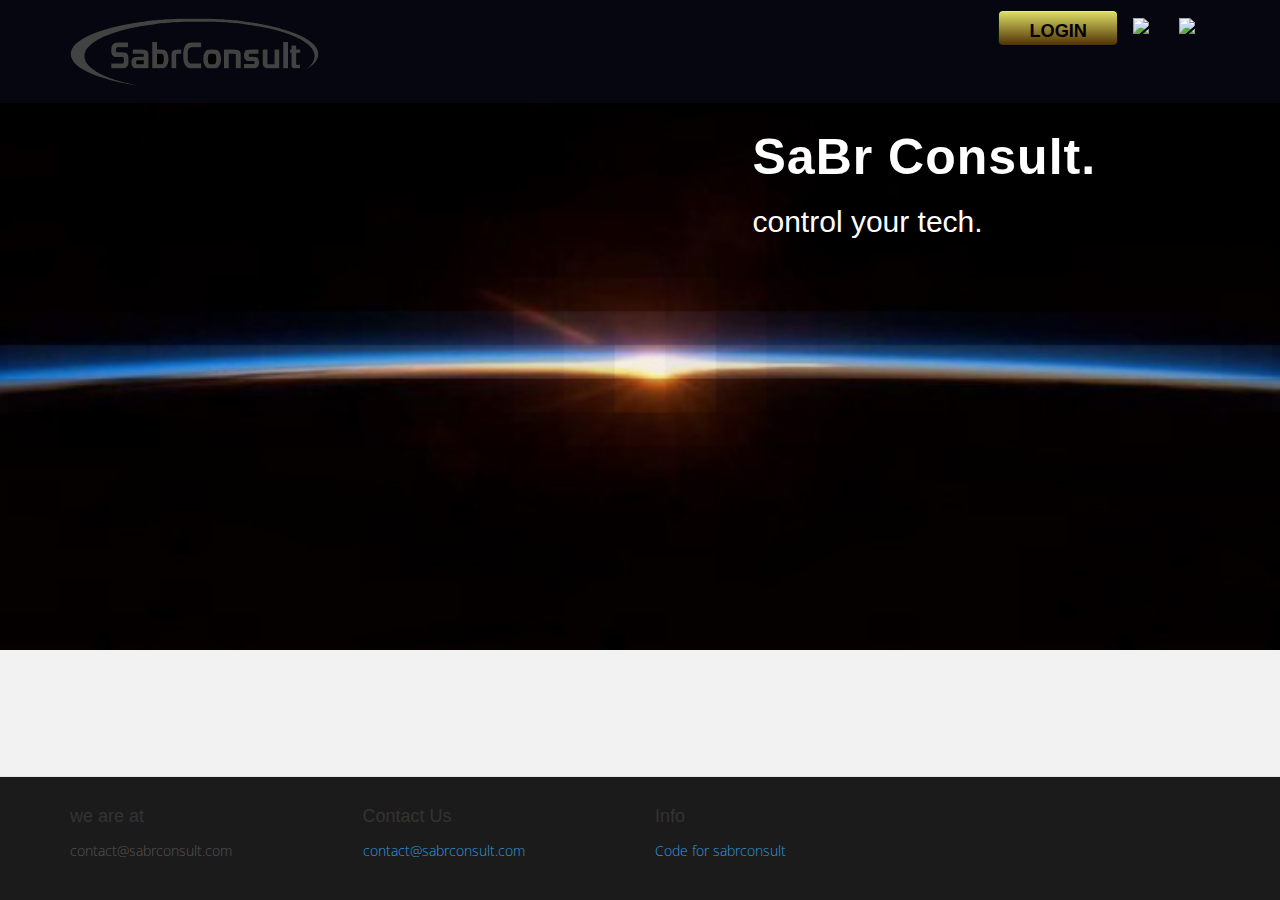
==== commit cee6c65c: "Merge branch 'popup'" ====
--- a/index.html
+++ b/index.html
@@ -18,6 +18,7 @@
     <link href="assets/css/main.css" rel="stylesheet">
     <link href="assets/css/colors/color-3498db.css" rel="stylesheet">
     <link href="assets/css/animations.css" rel="stylesheet">
+    <link href="assets/css/popup.css" rel="stylesheet"/>
 
     <script src="https://code.jquery.com/jquery-1.10.2.min.js"></script>
     <script src="assets/js/hover.zoom.js"></script>
@@ -40,9 +41,7 @@
     </div>
     <div class="navbar-collapse collapse">
       <ul class="nav navbar-nav navbar-right">
-        <li><a href=# >tech</a></li>
-        <li><a href=# >support</a></li>
-        <li><a href=# >LAMP</a></li>
+        <li><a href="#overlay" id="button">LOGIN</a></li>
 
       <li><a href="http://www.twitter.com/deimosaffair"><img  height="20px" src="https://g.twimg.com/Twitter_logo_blue.png"/></a></li>
       <li><a href="http://www.facebook.com/"><img  height="20px" src="http://epicshowdowns.com/wp-content/uploads/2013/12/facebook-icon.png"/></a></li>
@@ -55,9 +54,9 @@
     <div id="headerwrap" class="fadeIn index-page">
         <div class="container">
             <div class="row">
-        <div class="col-md-4 col-md-offset-1">
+        <div class="col-md-6 col-md-offset-1">
         </div>
-        <div class="col-md-7">
+        <div class="col-md-5">
                     <h1 class="ExpandUp fadeIn">SaBr Consult.</h1><h2 class="ExpandUp fadeIn"> control your tech.</h2>
           </div>
             </div><!-- /row -->
@@ -97,9 +96,22 @@
     </div><!-- /f -->
 
 
+    <div id="overlay">
+        <div id="popup">
+            <a href=""><img class="close_button" src="assets/img/close-button.png"/></a>
+            <form class="login">
+
+                  <label>Username</label>
+                  <input type="text" tabindex="1" class="input" placeholder="myuser" required><br><br>
+                  <label>Password</label>
+                  <input type="password" class="input" placeholder="password" tabindex="2" required><br><br>
+                  <input type="checkbox" tabindex="3">Keep me logged in
+                  <input type="submit" id="submitbtn" value="Login" tabindex="4">
+            </form>
+
+        </div>
+    </div>
 
     <script src="assets/js/bootstrap.min.js"></script>
-
-    </script>
 </body>
 </html>
--- a/assets/css/main.css
+++ b/assets/css/main.css
@@ -542,77 +542,6 @@
     background-size: cover;
 }
 
-/* Full width project Wrap */
-#bitshare-big {
-	background: url(../img/bitshare-big.png) no-repeat center top;
-	margin-top: -20px;
-	padding-top:110px;
-	text-align:center;
-	background-attachment: relative;
-	background-position: center center;
-	min-height: 300px;
-	width: 100%;
-	
-    -webkit-background-size: 100%;
-    -moz-background-size: 100%;
-    -o-background-size: 100%;
-    background-size: 100%;
-
-    -webkit-background-size: cover;
-    -moz-background-size: cover;
-    -o-background-size: cover;
-    background-size: cover;
-}
-#bitsharex {
-	background: url(../img/bitsharesd.png) no-repeat center top;
-	margin-top: -20px;
-	padding-top:110px;
-	text-align:center;
-	background-attachment: relative;
-	background-position: center center;
-	min-height: 300px;
-	width: 100%;
-	
-    -webkit-background-size: 100%;
-    -moz-background-size: 100%;
-    -o-background-size: 100%;
-    background-size: 100%;
-
-    -webkit-background-size: cover;
-    -moz-background-size: cover;
-    -o-background-size: cover;
-    background-size: cover;
-}
-
-
-/* Full width project Wrap */
-#proto-big {
-	background: url(../img/proto-big.png) no-repeat center top;
-	margin-top: -20px;
-	padding-top:110px;
-	text-align:center;
-	background-attachment: relative;
-	background-position: center center;
-	min-height: 300px;
-	width: 100%;
-	
-    -webkit-background-size: 100%;
-    -moz-background-size: 100%;
-    -o-background-size: 100%;
-    background-size: 100%;
-
-    -webkit-background-size: cover;
-    -moz-background-size: cover;
-    -o-background-size: cover;
-    background-size: cover;
-}
-
-
-#fullproject h1 {
-	color: white;
-	font-size: 60px;
-	font-weight: 400;
-}
 
 #white {
 	margin-top: 0px;
--- a/assets/css/popup.css
+++ b/assets/css/popup.css
@@ -0,0 +1,323 @@
+
+#popup
+{  
+    width:500px;
+    height:300px;;
+    border:1px solid white;
+    background-color:white;
+    top:20%;
+    position:relative;
+    margin: 0 auto;
+    background: rgb(247, 247, 247);
+    border: 1px solid rgba(147, 184, 189,0.8);
+    -webkit-box-shadow: 0pt 2px 5px rgba(105, 108, 109,  0.7),  0px 0px 8px 5px rgba(208, 223, 226, 0.4) inset;
+    -moz-box-shadow: 0pt 2px 5px rgba(105, 108, 109,  0.7),  0px 0px 8px 5px rgba(208, 223, 226, 0.4) inset;
+    box-shadow: 0pt 2px 5px rgba(105, 108, 109,  0.7),  0px 0px 8px 5px rgba(208, 223, 226, 0.4) inset;
+    -webkit-box-shadow: 10px;
+    -moz-border-radius: 10px;
+    border-radius: 10px;
+    opacity:1;
+    z-index: 10000;
+}
+#overlay
+{
+    position:absolute;
+    top:0;
+    visibility:hidden;
+    background-color:black;
+    opacity:0.7;
+    left:0;
+    height:100%;
+    width:100%;
+    text-align:center;
+    z-index: 100;
+}
+#overlay:target
+{
+    visibility:visible;
+    -webkit-animation: fade 4000ms ease;
+}
+#overlay:target > #popup
+{
+     -webkit-animation: moveFromBottom 4000ms ease;
+}
+
+
+@-webkit-keyframes fade
+{
+    from { opacity: 0; } to { opacity: 0.7; }
+}
+@-webkit-keyframes moveFromBottom
+{
+    from {
+
+
+ -webkit-transform: scale(.2);
+ opacity: 0;
+    }
+    to {
+ -webkit-transform: scale(1);
+ opacity: 1; 
+    }
+}
+
+
+@-moz-keyframes fade
+{
+    from {
+
+
+ opacity: 0;
+    }
+    to {
+ 
+ 
+ opacity: 0.7; 
+    }
+}
+
+
+@-moz-keyframes moveFromBottom
+{
+    from {
+
+
+ -webkit-transform: scale(.5);
+ opacity: 0;
+    }
+    to {
+ 
+ -webkit-transform: scale(1);
+ opacity: 0.7; 
+    }
+}
+
+
+@-ms-keyframes fade
+{
+    from {
+
+
+ 
+ opacity: 0;
+    }
+    to {
+ 
+ 
+ opacity: 0.7; 
+    }
+}
+
+
+@-ms-keyframes moveFromBottom
+{
+    from {
+
+
+ -webkit-transform: scale(.5);
+ opacity: 0;
+    }
+    to {
+ 
+ -webkit-transform: scale(1);
+ opacity: 0.7; 
+    }
+}
+
+
+@-o-keyframes fade
+{
+    from {
+
+
+ 
+ opacity: 0;
+    }
+    to {
+ 
+ 
+ opacity: 0.7; 
+    }
+}
+
+
+@-o-keyframes moveFromBottom
+{
+    from {
+
+
+ -webkit-transform: scale(.5);
+ opacity: 0;
+    }
+    to {
+ 
+ -webkit-transform: scale(1);
+ opacity: 0.7; 
+    }
+}
+
+ @keyframes fade
+{
+    from {
+
+
+ 
+ opacity: 0;
+    }
+    to {
+ 
+ 
+ opacity: 0.7; 
+    }
+}
+
+
+@keyframes moveFromBottom
+{
+    from {
+
+
+ -webkit-transform: scale(.5);
+ opacity: 0;
+    }
+    to {
+ 
+ -webkit-transform: scale(1);
+ opacity: 0.7; 
+    }
+}
+ 
+
+.login 
+{
+    padding:30px;
+    margin-top:30px;
+   
+}
+.login label
+{
+    font-size:25px;
+    font-family:sans-serif;
+}
+
+
+
+.login .input
+{
+    display: inline;
+    font-family: "Helvetica Neue", Arial, sans-serif;
+    border-style: solid;
+    border-width: 1px;
+    border-color: #dedede;
+    
+    font-size: 1.55em;
+    padding: 11px 25px;
+    padding-left: 55px;
+    width: 300px;
+    color: #777;
+    
+    box-shadow: 0 1px 3px rgba(0, 0, 0, 0.1) inset;
+    -moz-box-shadow: 0 1px 3px rgba(0, 0, 0, 0.1) inset;
+    -webkit-box-shadow: 0 1px 3px rgba(0, 0, 0, 0.1) inset; 
+    
+}
+
+
+
+
+#submitbtn
+{
+    height: 2em;
+    padding: 0 1em;
+    border: 1px solid;
+    outline: 0;
+    font-weight: bold;
+    font-size: 1.3em;
+    color: #fff;
+    text-shadow: 0px 1px 0px #222;
+    white-space: nowrap;
+    word-wrap: normal;
+    vertical-align: middle;
+    cursor: pointer;
+    
+    -moz-border-radius: 2px;
+    -webkit-border-radius: 2px;
+    border-radius: 2px;
+    
+    border-color: #030a03 #071807 #000;
+    
+    -moz-box-shadow: inset 0 1px 0 rgba(256,256,256, .35);
+    -ms-box-shadow: inset 0 1px 0 rgba(256,256,256, .35);
+    -webkit-box-shadow: inset 0 1px 0 rgba(256,256,256, .35);
+    box-shadow: inset 0 1px 0 rgba(256,256,256, .35);
+    
+    background-color: #1c2107;
+    background-image: -moz-linear-gradient(top, rgb(226,238,175) 3%, rgb(188,216,77) 3%, rgb(144,176,38) 100%);
+    background-image: -webkit-gradient(linear, left top, left bottom, color-stop(3%,rgb(226,238,175)), color-stop(3%,rgb(188,216,77)), color-stop(100%,rgb(144,176,38))); 
+    background-image: -webkit-linear-gradient(top, rgb(226,238,175) 3%,rgb(188,216,77) 3%,rgb(144,176,38) 100%);
+    background-image: -o-linear-gradient(top, rgb(226,238,175) 3%,rgb(188,216,77) 3%,rgb(144,176,38) 100%);
+    background-image: -ms-linear-gradient(top, rgb(226,238,175) 3%,rgb(188,216,77) 3%,rgb(144,176,38) 100%);
+    background-image: linear-gradient(top, rgb(226,238,175) 3%,rgb(188,216,77) 3%,rgb(144,176,38) 100%); 
+    filter: progid:DXImageTransform.Microsoft.gradient( startColorstr='#e2eeaf', endColorstr='#90b026',GradientType=0 );
+  }
+    
+    
+    .close_button
+    {
+ position:absolute;
+ right:1px;
+ cursor:pointer;
+ border:none;
+ margin-top:-30px;
+    }
+     
+#box
+{
+    width:800px;
+    top:20%;
+    position:relative;
+    
+    
+    height:100px ;
+    //overflow:auto;
+    margin: 0 auto;
+    
+
+}
+
+#button
+{
+     height: 2em;
+     padding: 10px;
+     padding-left:30px;
+     padding-right:30px;
+     border: 1px solid;
+     outline: 0;
+     font-weight: bold;
+     font-size: 1.3em;
+     margin-top: 10px;
+     color: #000000;
+     
+     white-space: nowrap;
+     word-wrap: normal;
+     vertical-align: middle;
+     cursor: pointer;
+     font-family:sans-serif;
+     -moz-border-radius: 2px;
+     -webkit-border-radius: 2px;
+     border-radius: 5px;
+     
+     border-color: #030a03 #071807 #000;
+     
+     -moz-box-shadow: inset 0 1px 0 rgba(256,256,256, .35);
+     -ms-box-shadow: inset 0 1px 0 rgba(256,256,256, .35);
+     -webkit-box-shadow: inset 0 1px 0 rgba(256,256,256, .35);
+     box-shadow: inset 0 1px 0 rgba(256,256,256, .35);
+     
+     background-color: #1c2107;
+     background-image: -moz-linear-gradient(top, rgb(226,238,175) 3%, rgb(188,216,77) 3%, rgb(144,176,38) 100%);
+     background-image: -webkit-linear-gradient(top, rgb(220,220,100) 3%,rgb(220,220,100) 3%,rgb(80,50,5) 100%);
+     background-image: -o-linear-gradient(top, rgb(226,238,175) 3%,rgb(188,216,77) 3%,rgb(144,176,38) 100%);
+     background-image: linear-gradient(top, rgb(226,238,175) 3%,rgb(188,216,77) 3%,rgb(144,176,38) 100%); 
+     text-decoration:none;
+}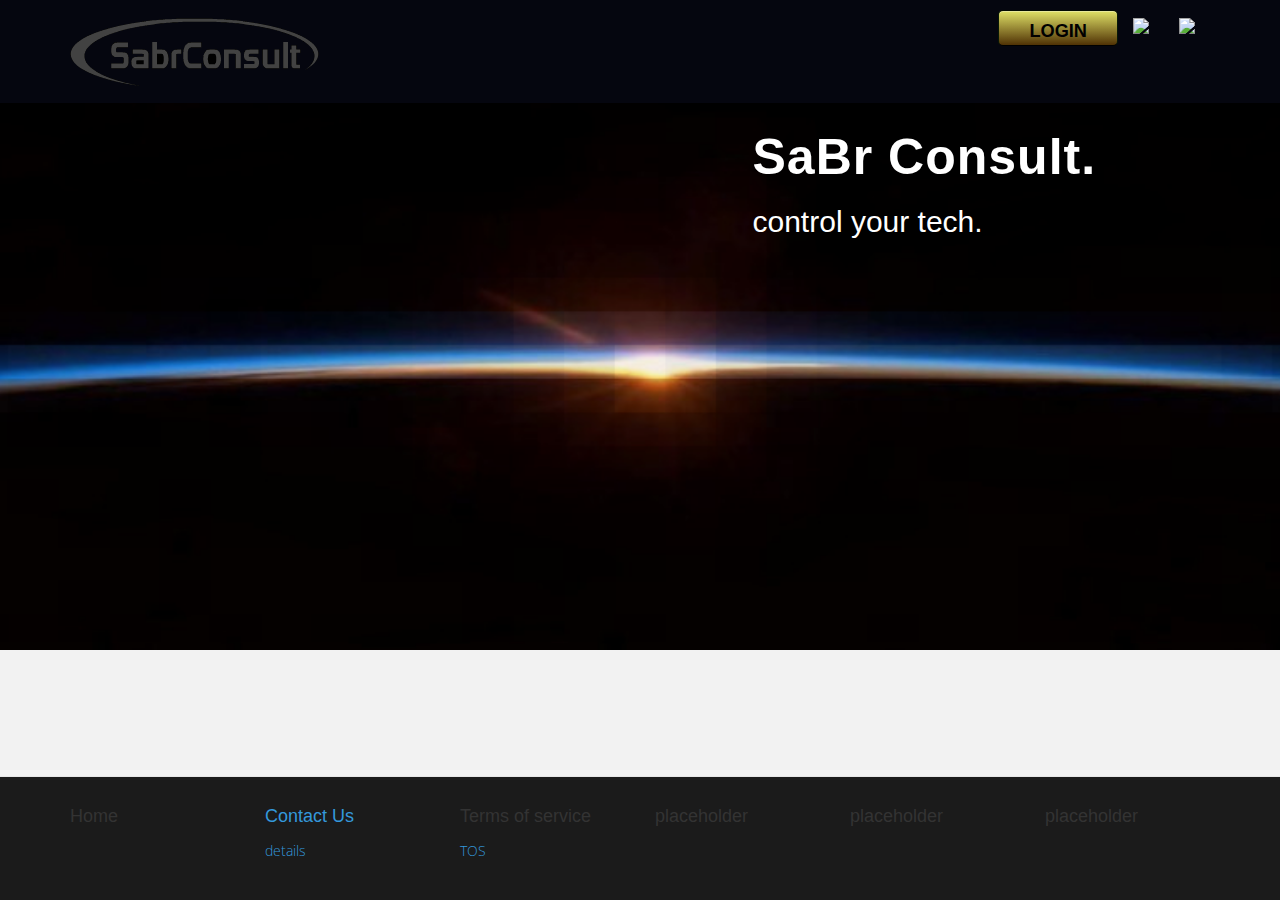
==== commit 16f4dccd: "do: TOS" ====
--- a/index.html
+++ b/index.html
@@ -69,26 +69,28 @@
     <div class="navbar navbar-default navbar-fixed-bottom">
         <div class="container">
             <div class="row">
-                <div class="col-lg-3">
-                    <h4>we are at</h4>
-                    <p>
-                        contact@sabrconsult.com<br/>
-                    </p>
-                </div><! --/col-lg-3 -->
+                <div class="col-sm-2">
+                    <h4>Home</h4>
+                </div><! --/col-sm-6 -->
 
-                <div class="col-lg-3">
-                    <h4>Contact Us</h4>
-                    <p>
-            <a href="mailto:contact@sabrconsult.com">contact@sabrconsult.com</a><br/>
-                    </p>
-                </div><! --/col-lg-3 -->
+                <div class="col-sm-2">
+                    <h4><a href="#mail" id="light-button">Contact Us</h4></a></h4>
+                    <p><a href="#mail" id="light-button">details</a>  </p>
+                </div><! --/col-sm-6 -->
 
-                <div class="col-lg-3">
-                    <h4>Info</h4>
-                    <p>
-                        <i class="fa fa-angle-right"></i> <a href="https://github.com/sabr-p/sabrconsult">Code for sabrconsult</a><br/>
-                    </p>
-                </div><!-- /col-lg-3 -->
+                <div class="col-sm-2">
+                    <h4>Terms of service</h4>
+                    <p><a href="#terms" id="light-button">TOS</a>  </p>
+                </div><!-- /col-sm-6 -->
+                <div class="col-sm-2">
+                    <h4>placeholder</h4>
+                </div><! --/col-sm-6 -->
+                <div class="col-sm-2">
+                    <h4>placeholder</h4>
+                </div><! --/col-sm-6 -->
+                <div class="col-sm-1">
+                    <h4>placeholder</h4>
+                </div><! --/col-sm-6 -->
 
 
             </div><! --/row -->
@@ -96,8 +98,8 @@
     </div><!-- /f -->
 
 
-    <div id="overlay">
-        <div id="popup">
+    <div id="overlay" class="overlay">
+        <div class="popup">
             <a href=""><img class="close_button" src="assets/img/close-button.png"/></a>
             <form class="login">
 
@@ -112,6 +114,18 @@
         </div>
     </div>
 
+    <div id="terms" class="overlay">
+        <div class="popup">
+            <a href=""><img class="close_button" src="assets/img/close-button.png"/></a>
+            <h1>Terms Of Service</h1>
+            <h2>1. Your agreement with SabrConsult</h2>
+            <p><strong> 1.1. </strong> Your use of the SabrConsult (the “Service”) is governed by this agreement (the “Terms”). “SabrConsult” means SabrConsult, Inc., and its subsidiaries or affiliates involved in providing the Service.</p>
+            <p><strong> 1.2. </strong> In order to use the Service, you must first agree to the Terms. You understand and agree that SabrConsult will treat your use of the Service as acceptance of the Terms from that point onwards.</p>
+            <p><strong> 1.3. </strong> You may not use the Service if you are a person barred from receiving the Service under the laws of the United States or other countries including the country in which you are resident or from which you use the Service. You affirm that you are over the age of 13, as the Service is not intended for children under 13.</p>
+        </div>
+    </div>
+
+
     <script src="assets/js/bootstrap.min.js"></script>
 </body>
 </html>
--- a/assets/css/popup.css
+++ b/assets/css/popup.css
@@ -1,5 +1,5 @@
 
-#popup
+.popup
 {  
     width:500px;
     height:300px;;
@@ -19,7 +19,7 @@
     opacity:1;
     z-index: 10000;
 }
-#overlay
+.overlay
 {
     position:absolute;
     top:0;
@@ -32,12 +32,12 @@
     text-align:center;
     z-index: 100;
 }
-#overlay:target
+.overlay:target
 {
     visibility:visible;
     -webkit-animation: fade 4000ms ease;
 }
-#overlay:target > #popup
+.overlay:target > #popup
 {
      -webkit-animation: moveFromBottom 4000ms ease;
 }
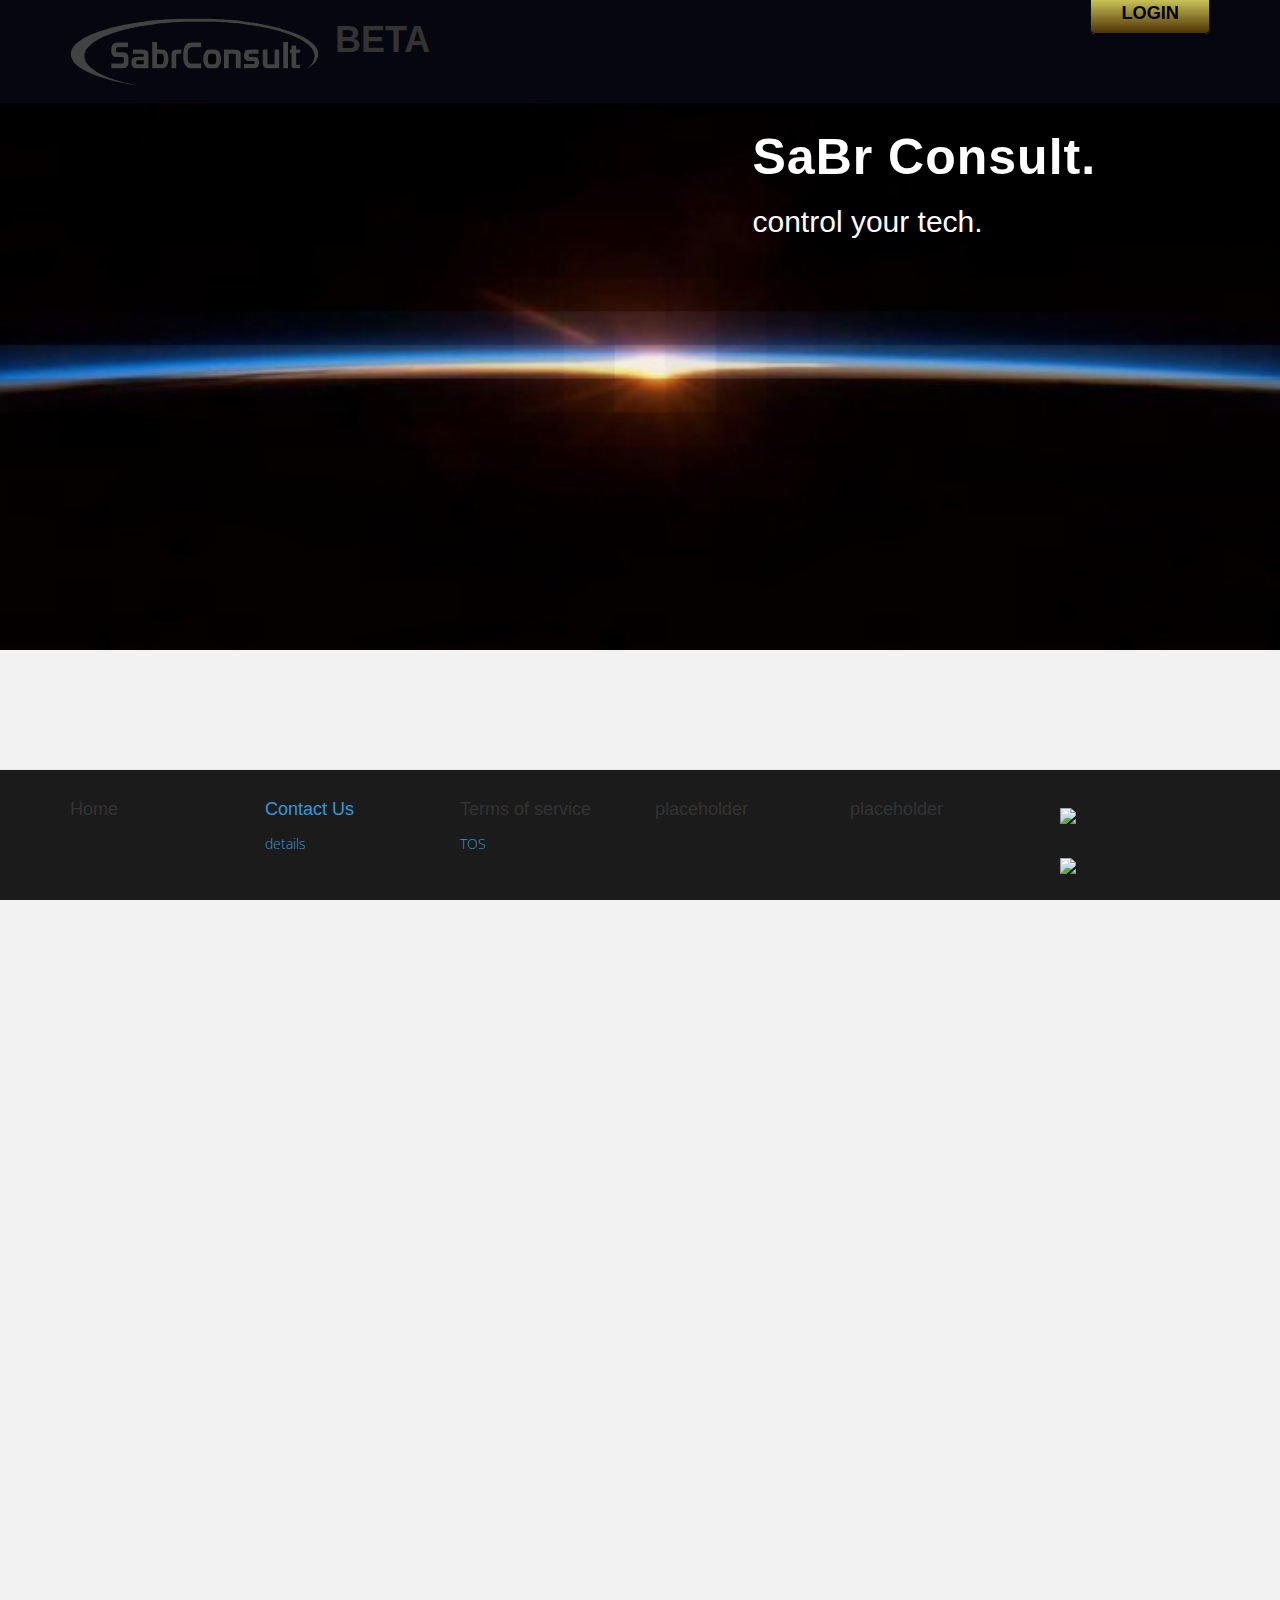
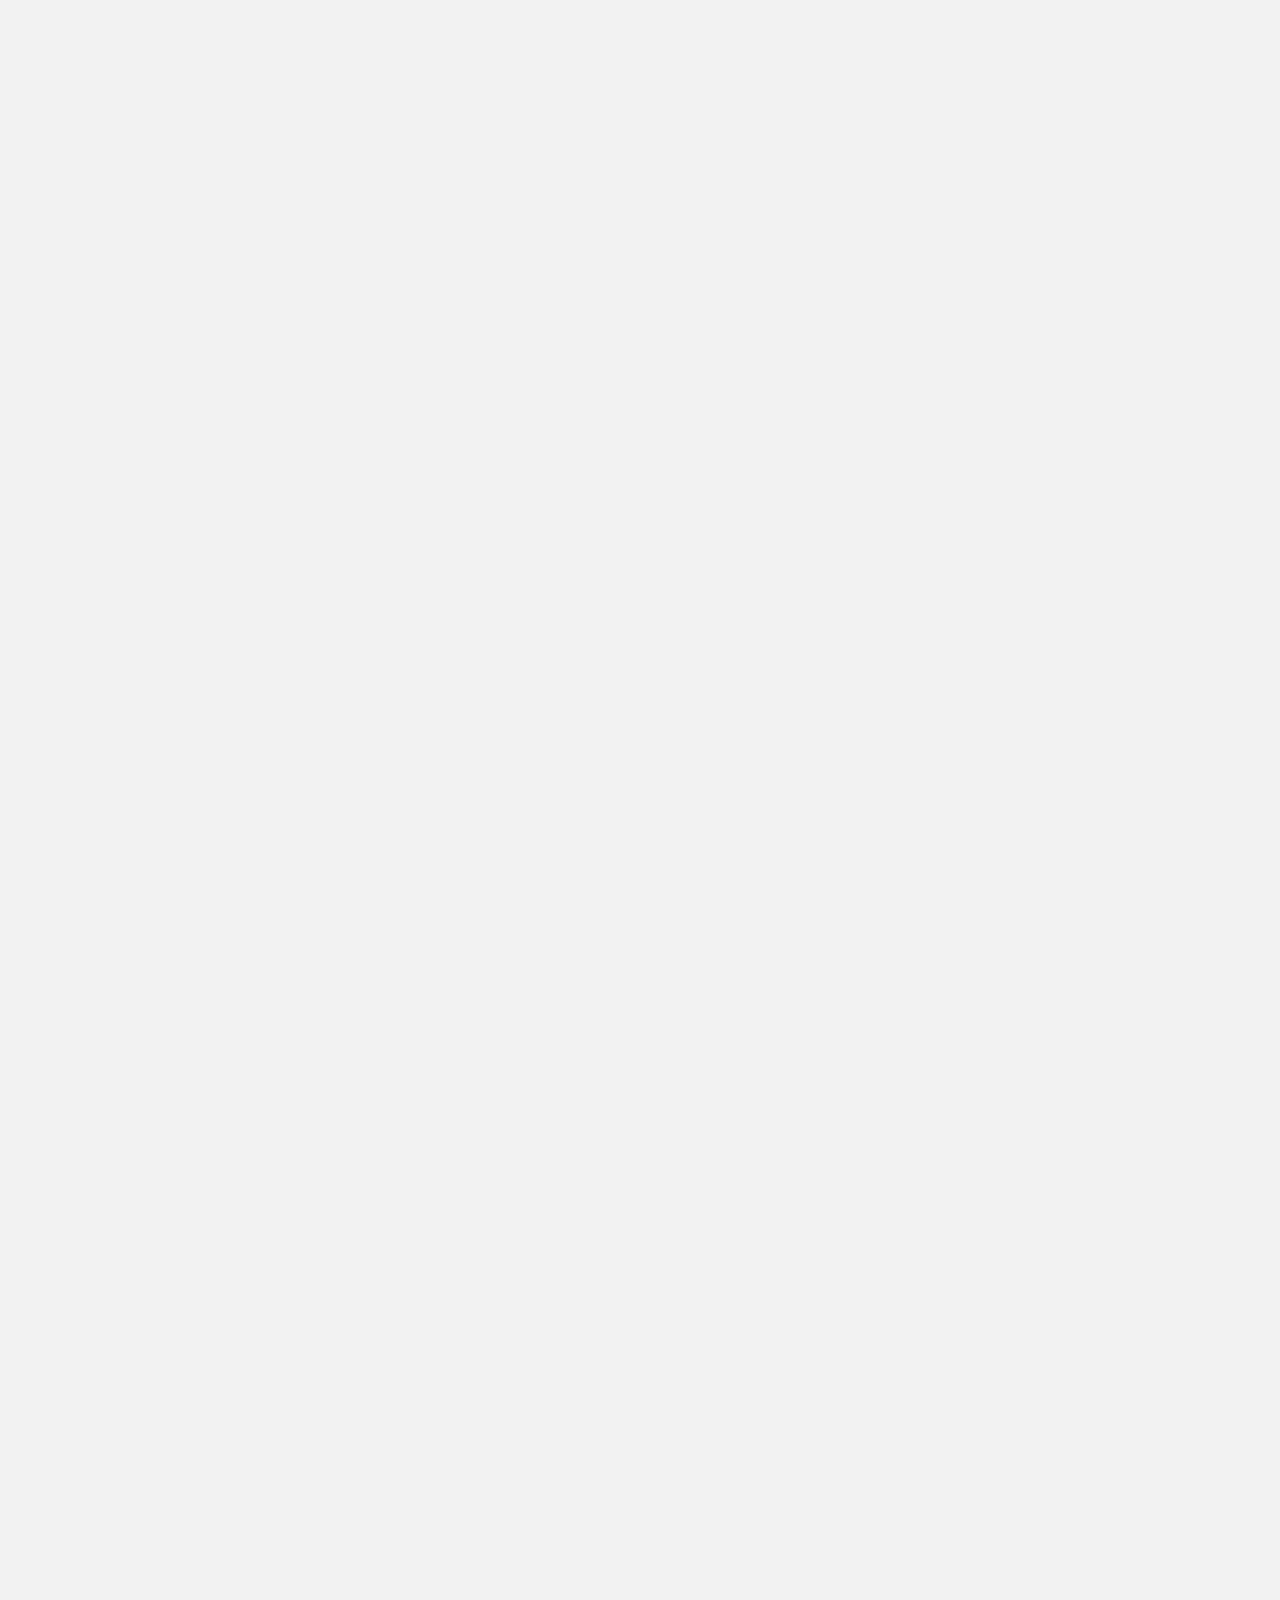
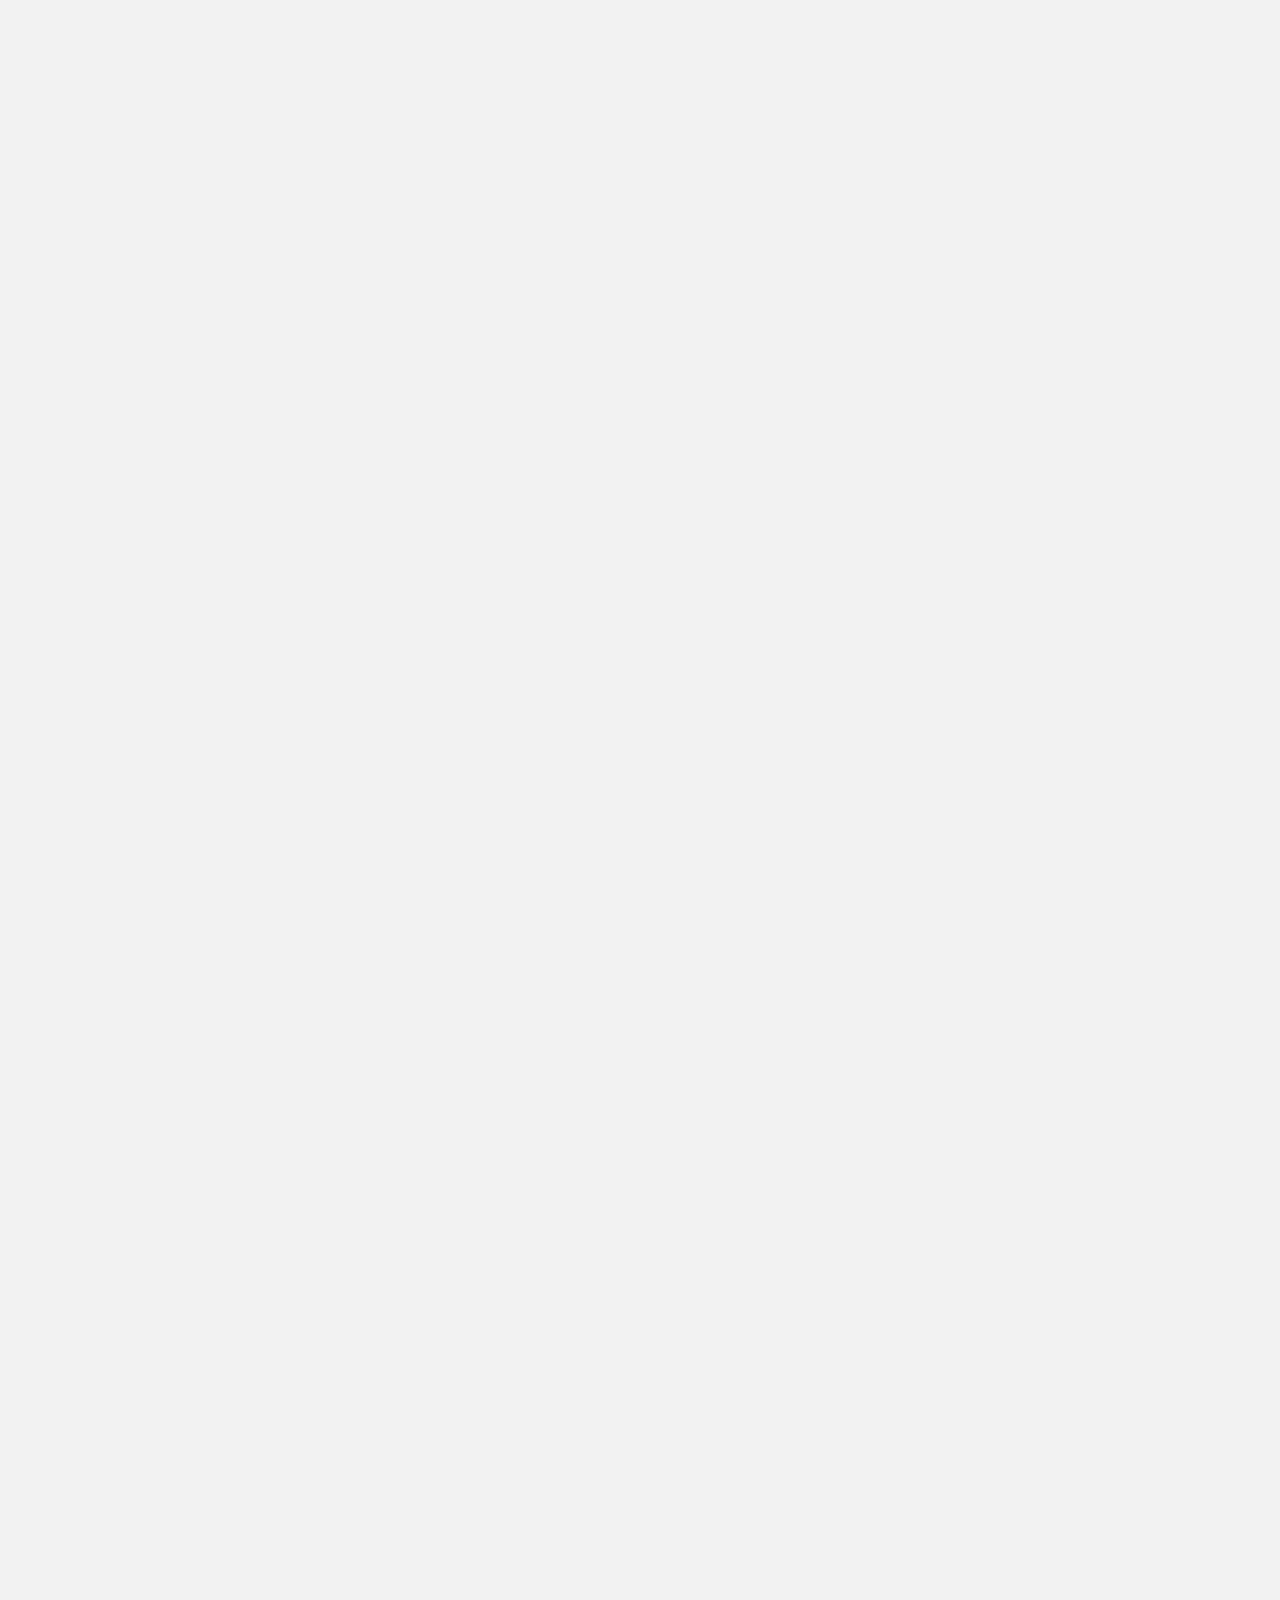
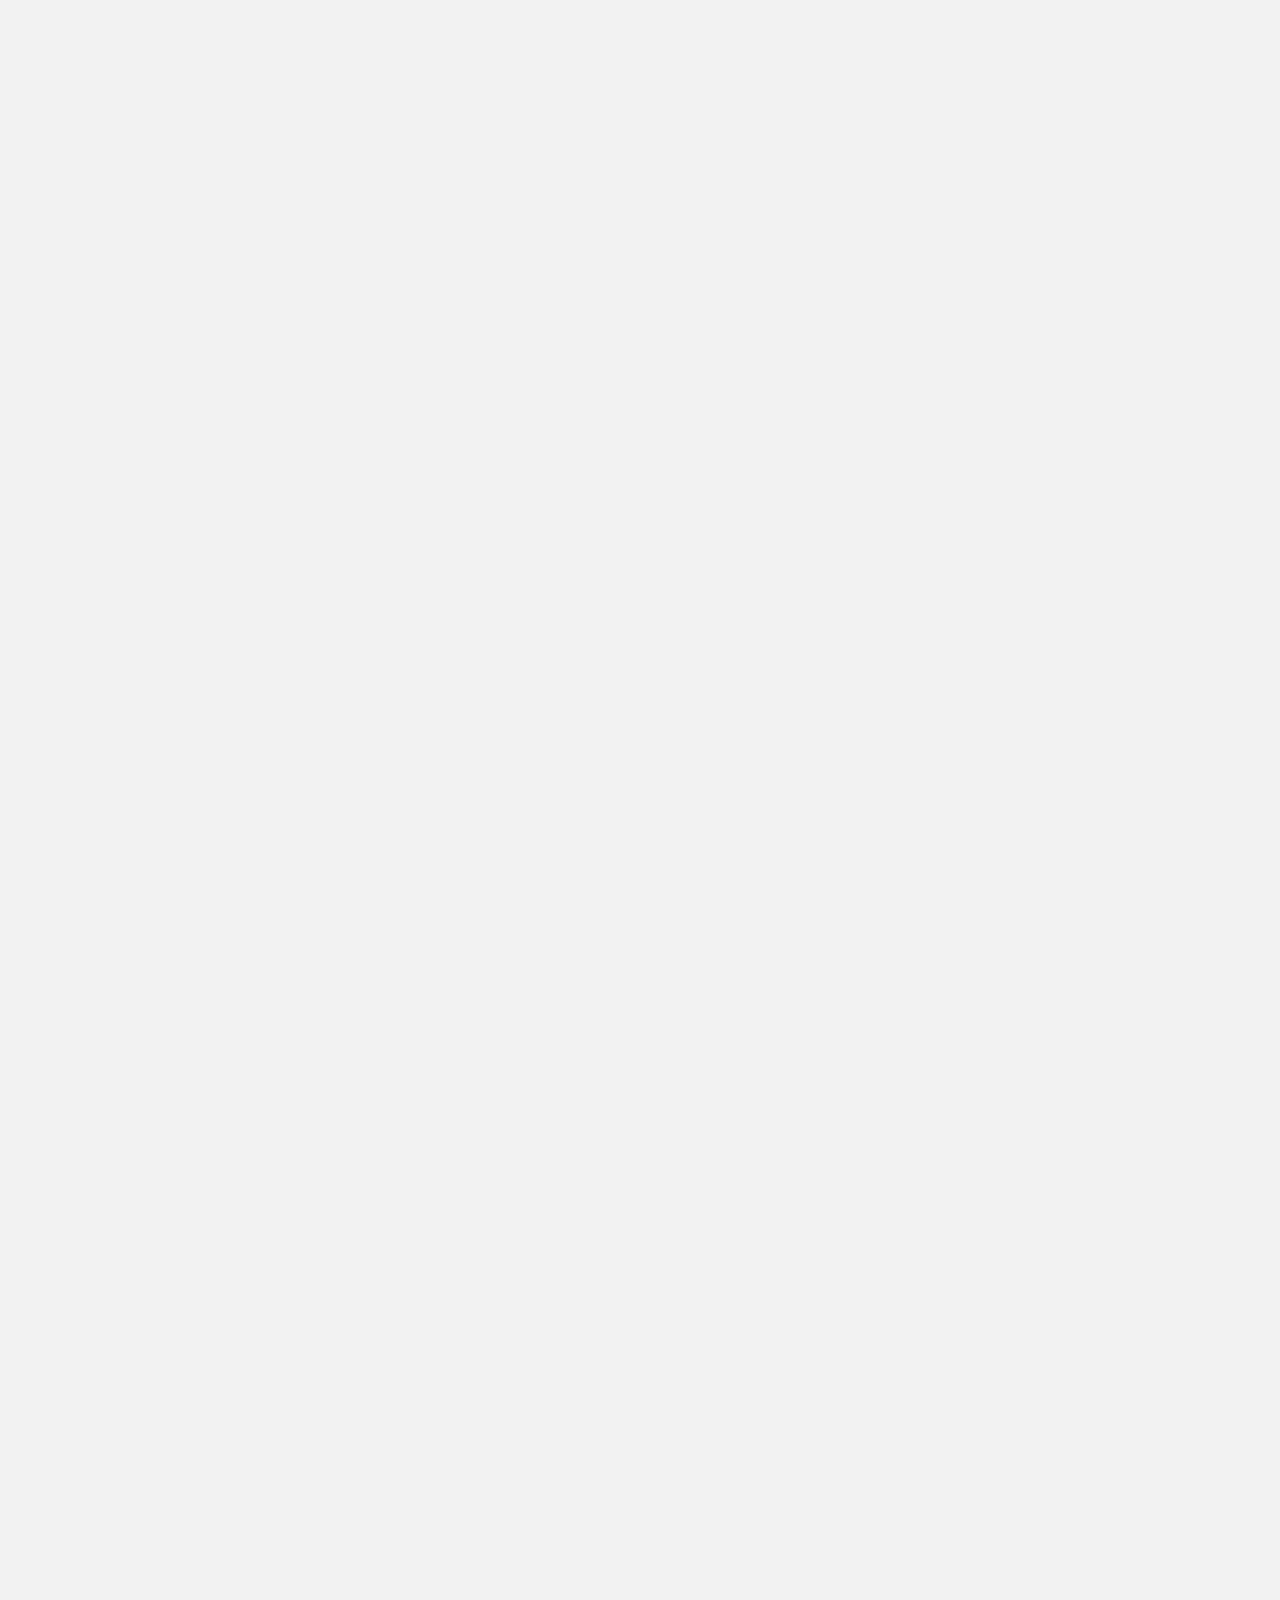
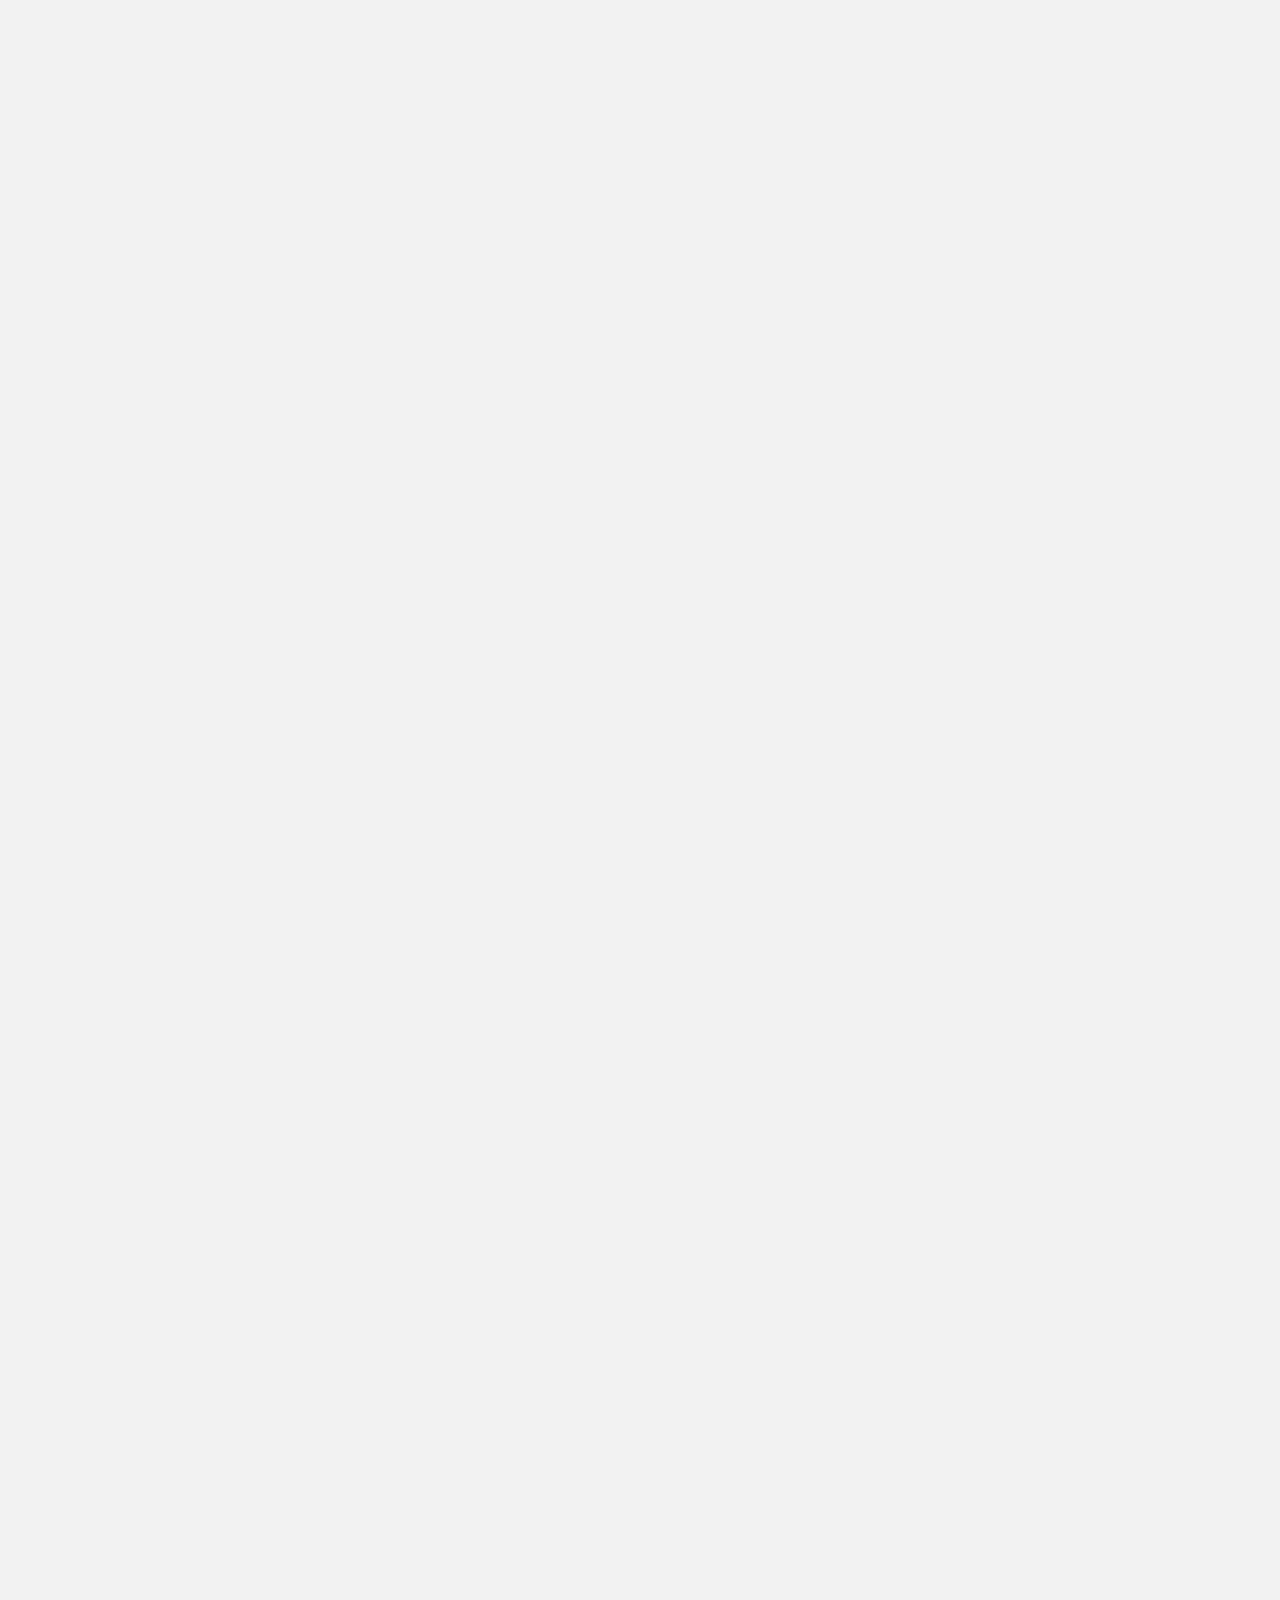
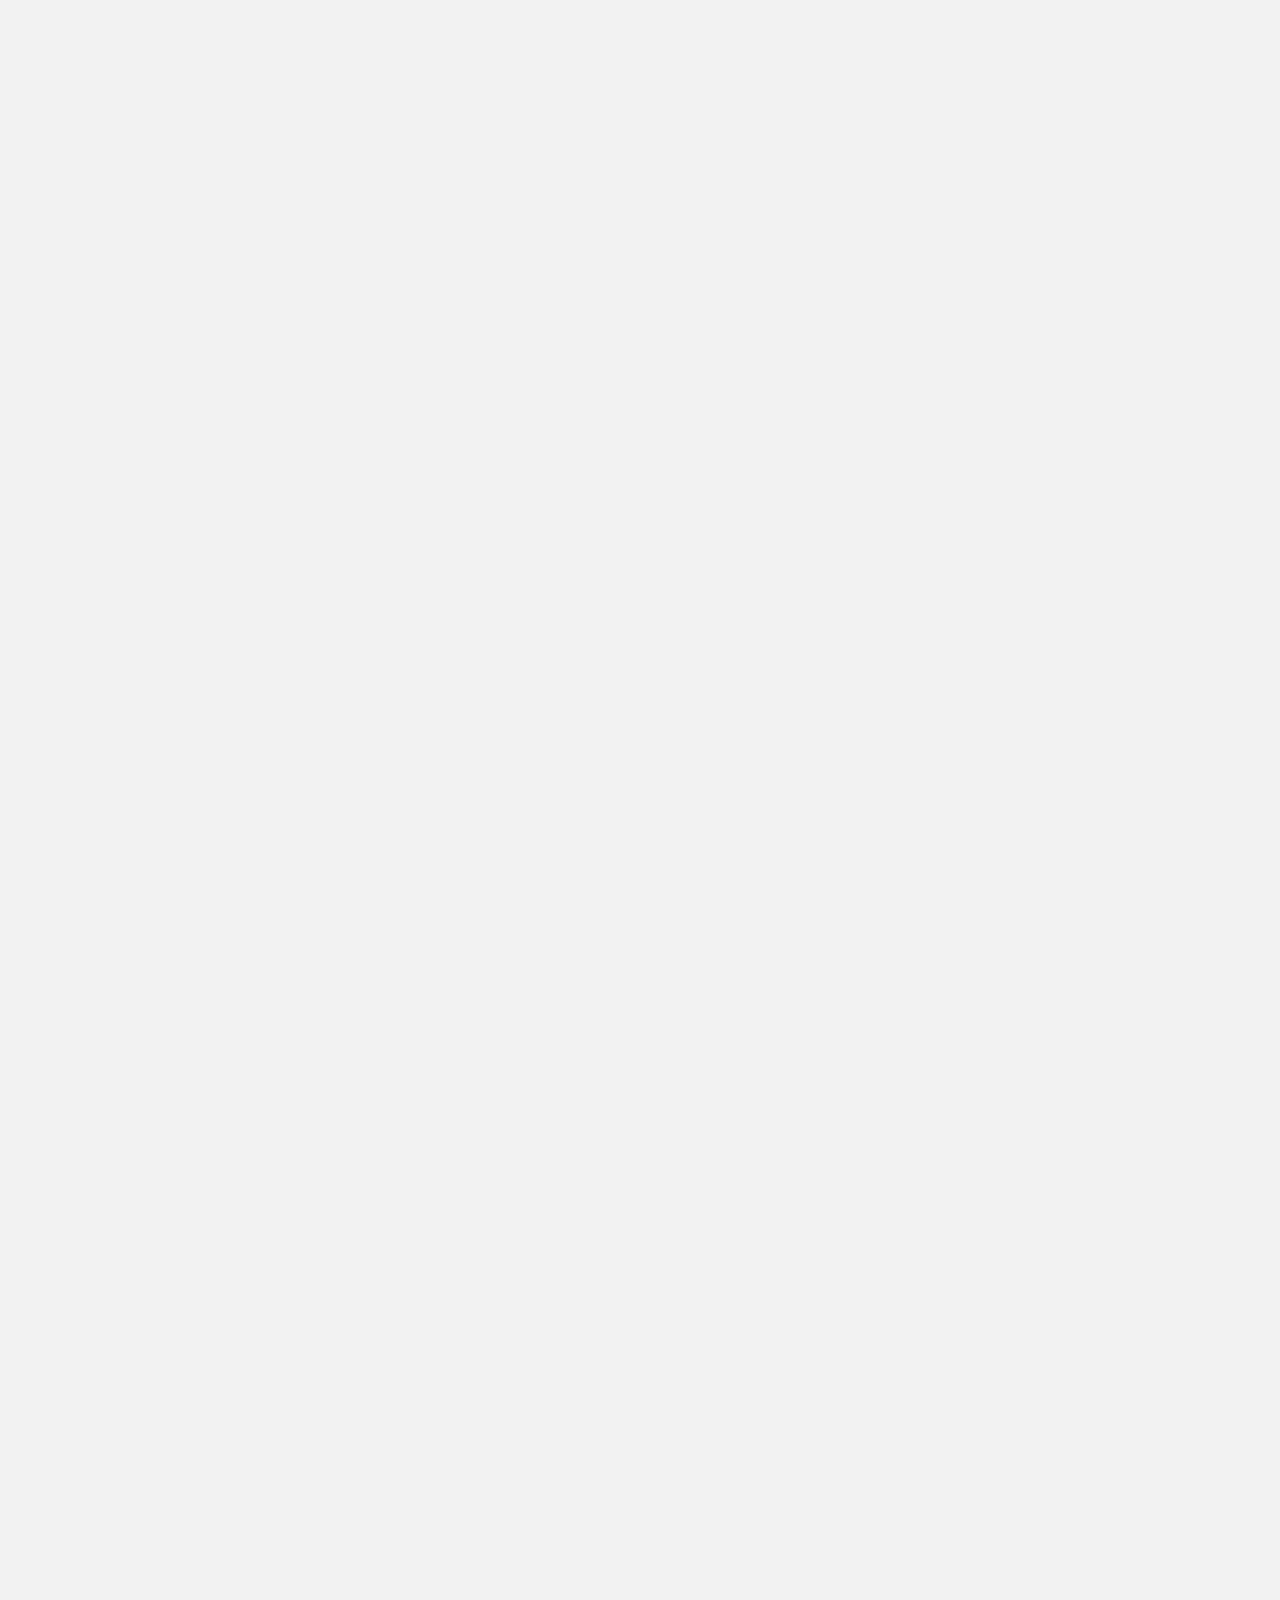
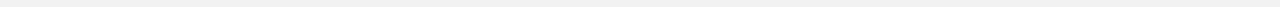
==== commit b8aa8306: "do: beta & TOS" ====
--- a/index.html
+++ b/index.html
@@ -37,15 +37,14 @@
         <span class="icon-bar"></span>
         <span class="icon-bar"></span>
       </button>
-      <b> <a class="navbar-brand" href="index.php"><img src="/assets/img/sabrconsult-logo.png"></a></b>
+      <a class="navbar-brand" href="index.php"><img src="assets/img/sabrconsult-logo.png"></a>
+    </div>
+    <div class="navbar-header">
+      <h1 class="red-text"> <strong>BETA</strong></h1>
     </div>
     <div class="navbar-collapse collapse">
       <ul class="nav navbar-nav navbar-right">
-        <li><a href="#overlay" id="button">LOGIN</a></li>
-
-      <li><a href="http://www.twitter.com/deimosaffair"><img  height="20px" src="https://g.twimg.com/Twitter_logo_blue.png"/></a></li>
-      <li><a href="http://www.facebook.com/"><img  height="20px" src="http://epicshowdowns.com/wp-content/uploads/2013/12/facebook-icon.png"/></a></li>
-
+        <a href="#overlay" id="button">LOGIN</a></li>
       </ul>
     </div><!--/.nav-collapse -->
   </div>
@@ -89,7 +88,10 @@
                     <h4>placeholder</h4>
                 </div><! --/col-sm-6 -->
                 <div class="col-sm-1">
-                    <h4>placeholder</h4>
+                  <ul class="nav navbar-nav navbar-right">
+                      <li><a href="http://www.twitter.com/deimosaffair"><img  height="20px" src="https://g.twimg.com/Twitter_logo_blue.png"/></a></li>
+                      <li><a href="http://www.facebook.com/"><img  height="20px" src="http://epicshowdowns.com/wp-content/uploads/2013/12/facebook-icon.png"/></a></li>
+                    </ul>
                 </div><! --/col-sm-6 -->
 
 
@@ -117,11 +119,102 @@
     <div id="terms" class="overlay">
         <div class="popup">
             <a href=""><img class="close_button" src="assets/img/close-button.png"/></a>
-            <h1>Terms Of Service</h1>
-            <h2>1. Your agreement with SabrConsult</h2>
-            <p><strong> 1.1. </strong> Your use of the SabrConsult (the “Service”) is governed by this agreement (the “Terms”). “SabrConsult” means SabrConsult, Inc., and its subsidiaries or affiliates involved in providing the Service.</p>
-            <p><strong> 1.2. </strong> In order to use the Service, you must first agree to the Terms. You understand and agree that SabrConsult will treat your use of the Service as acceptance of the Terms from that point onwards.</p>
-            <p><strong> 1.3. </strong> You may not use the Service if you are a person barred from receiving the Service under the laws of the United States or other countries including the country in which you are resident or from which you use the Service. You affirm that you are over the age of 13, as the Service is not intended for children under 13.</p>
+                    <h1>Terms Of Service</h1>
+                    <h2>1. Your agreement with SabrConsult</h2>
+                    <p><strong> 1.1. </strong> Your use of the SabrConsult (the “Service”) is governed by this agreement (the “Terms”). “SabrConsult” means SabrConsult, Inc., and its subsidiaries or affiliates involved in providing the Service.</p>
+                    <p><strong> 1.2. </strong> In order to use the Service, you must first agree to the Terms. You understand and agree that SabrConsult will treat your use of the Service as acceptance of the Terms from that point onwards.</p>
+                    <p><strong> 1.3. </strong> You may not use the Service if you are a person barred from receiving the Service under the laws of the country in which you are resident or from which you use the Service. You affirm that you are of legal adult age, as the Service is not intended for persons under legal age.</p>
+                    <h2>2. Your Account and Use of the Service</h2>
+                    <p><strong> 2.1. </strong> You must provide accurate and complete registration information any time you register to use the Service. You are responsible for the security of your passwords and for any use of your account. If you become aware of any unauthorized use of your password or of your account, you agree to notify SabrConsult immediately.</p>
+                    <p><strong> 2.2. </strong> You may neither share nor re-sell your SabrConsult account to 3rd parties.</p>
+                    <p><strong> 2.3. </strong> Your use of the Service must comply with all applicable laws, regulations and ordinances, including any laws regarding the export of data or software.</p>
+                    <p><strong> 2.4. </strong> You agree not to engage in any activity that interferes with or disrupts the Service (or the servers and networks which are connected to the Service).</p>
+                    <p><strong> 2.5.1. </strong> You acknowledge and agree that SabrConsult may restrict your API usage in order to preserve the quality of service for other users.</p>
+                    <p><strong> 2.5.2. </strong> You acknowledge and agree that SabrConsult will limit your API request rate to one (1) request per second, and that you have the option to request an extension by email at api@SabrConsult.com. You acknowledge and agree that SabrConsult may or may not approve your request.</p>
+                    <h2>3. Service Policies and Privacy</h2>
+                    <p>The Service shall be subject to the privacy policy for the Service available at <a href="/policies#privacy-policy">http://www.SabrConsult.com/policies#privacy-policy</a> . You agree to the use of your data in accordance with “SabrConsult” privacy policies.</p>
+                    <h2>4. Payment and Cancellation of service</h2>
+                    <p><strong> 4.1. </strong> The Service is billed in advance on a monthly basis and is non-refundable. There will be no refunds or credits for partial months of service, or refunds for months unused with an open account. In order to treat everyone equally, no exceptions will be made.</p>
+                    <p><strong> 4.2. </strong> Your Cloud Provider will charge you for the usage of their services per your agreement with them.</p>
+                    <p><strong> 4.3. </strong> You are solely responsible for properly canceling your SabrConsult subscription. An email request or support ticket asking for your subscription to be cancelled is not considered cancellation. You may cancel your subscription at any time by visiting the billing section of your SabrConsult control panel.</p>
+                    <p><strong> 4.4. </strong> If you cancel the Service before the end of your current paid up month, your account will remain active until the next due date. After the due date, if no payment received, your account will be disabled. You will no longer be able to log in to SabrConsult control panel and your instances will not be controlled by SabrConsult. SabrConsult will not terminate your instances upon service cancellation.</p>
+                    <h2>5. Proprietary Rights</h2>
+                    <p><strong> 5.1. </strong> You acknowledge and agree that SabrConsult (or SabrConsult’s licensors) own all legal right, title and interest in and to the Service, including any intellectual property rights which subsist in the Service (whether those rights happen to be registered or not, and wherever in the world those rights may exist).</p>
+                    <p><strong> 5.2. </strong> Unless you have agreed otherwise in writing with SabrConsult, nothing in the Terms gives you a right to use any of SabrConsult’s trade names, trade marks, service marks, logos, domain names, and other distinctive brand features.</p>
+                    <p><strong> 5.3. </strong> Except as provided in Section 7, SabrConsult acknowledges and agrees that it obtains no right, title or interest from you (or your licensors) under these Terms in or to any Content or the Application that you create, submit, post, transmit or display on, or through, the Service, including any intellectual property rights which subsist in that Content and the Application (whether those rights happen to be registered or not, and wherever in the world those rights may exist). Unless you have agreed otherwise in writing with SabrConsult, you agree that you are responsible for protecting and enforcing those rights and that SabrConsult has no obligation to do so on your behalf.</p>
+                    <h2>6. License from SabrConsult and Restrictions</h2>
+                    <p><strong> 6.1. </strong> SabrConsult gives you a personal, worldwide, royalty-free, non-assignable and non-exclusive license to use the software provided to you by SabrConsult as part of the Service as provided to you by SabrConsult (referred to as the “Scalarizr” below). This license is for the sole purpose of enabling you to use and enjoy the benefit of the Service as provided by SabrConsult, in the manner permitted by the Terms.</p>
+                    <p><strong> 6.2. </strong> SabrConsult uses Amazon Web Services. You agree to uphold Amazon Web Services License Agreement to whatever extent it applies to your usage of Amazon and SabrConsult.</p>
+                    <h2>7. License from You</h2>
+                    <p><strong> 7.1. </strong> SabrConsult claims no ownership or control over any Content or Application. You retain copyright and any other rights you already hold in the Content and/or Application, and you are responsible for protecting those rights, as appropriate. By submitting, posting or displaying the Content on or through the Service you give SabrConsult a worldwide, royalty-free, and non-exclusive license to reproduce, adapt, modify, translate, publish, publicly perform, publicly display and distribute such Content for the sole purpose of enabling SabrConsult to provide you with the Service in accordance with its privacy policy. Furthermore, by creating an Application through use of the Service, you give SabrConsult a worldwide, royalty-free, and non-exclusive license to reproduce, adapt, modify, translate, publish, publicly perform, publicly display and distribute such Application for the sole purpose of enabling SabrConsult to provide you with the Service in accordance with its privacy policy.</p>
+                    <p><strong> 7.2. </strong> You agree that SabrConsult, in its sole discretion, may use your trade names, trademarks, service marks, logos, domain names and other distinctive brand features in presentations, marketing materials, customer lists, financial reports and Web site listings (including links to your website) for the purpose of advertising or publicizing your use of the Service.</p>
+                    <h2>8. Software Updates</h2>
+                    <p>The Software which you use may be upgraded with new features and tools from time to time by SabrConsult. These updates are designed to improve, enhance and further develop the Service and may take the form of bug fixes, enhanced functions, new software modules and completely new versions. You agree to receive such updates (and permit SabrConsult to deliver these to you) as part of your use of the Service.</p>
+                    <h2>9. Modification and Termination of the Service</h2>
+                    <p><strong> 9.1. </strong> SabrConsult is constantly innovating in order to provide the best possible experience for its users. You acknowledge and agree that the form and nature of the Service which SabrConsult provides may change from time to time without prior notice to you.</p>
+                    <p><strong> 9.2.1. </strong> Beta features. SabrConsult may introduce beta features. You acknowledge and agree that beta features may be substantially modified or removed from the Service without notice.</p>
+                    <p><strong> 9.2.2. </strong> Deprecation policy. You acknowledge and agree that features may be deprecated and removed from the Service. Features shall generally be removed after a 6 month deprecation period, but SabrConsult may act faster or slower if justified, at its own discretion.</p>
+                    <p><strong> 9.2.3. </strong> Feature removal. You acknowledge and agree that, in the event that a feature you are using is removed from the Service, SabrConsult has no responsibility to provide substitute functionality, a workaround, or any kind of compensation.</p>
+                    <p><strong> 9.3. </strong> You may discontinue your use of the Service at any time. SabrConsult may, at any time, terminate your use of the Service if (A) you have breached any provision of the Terms (or have acted in manner which clearly shows that you do not intend to, or are unable to comply with the provisions of the Terms) or (B) SabrConsult is required to do so by law (for example, where the provision of the Service to you is, or becomes, unlawful). Further, SabrConsult may terminate your use of the Service for any reason with thirty (30) days prior written notice.</p>
+                    <p><strong> 9.4. </strong> Upon any termination of the Service, these Terms will also terminate, but Section 14.7 shall continue to be effective after these Terms are terminated.</p>
+                    <h2>10. EXCLUSION OF WARRANTIES</h2>
+                    <p><strong> 10.1. </strong> NOTHING IN THESE TERMS, INCLUDING SECTIONS 10 AND 12, SHALL EXCLUDE OR LIMIT SabrConsult’S WARRANTY OR LIABILITY FOR LOSSES WHICH MAY NOT BE LAWFULLY EXCLUDED OR LIMITED BY APPLICABLE LAW.</p>
+                    <p><strong> 10.2. </strong> YOU EXPRESSLY UNDERSTAND AND AGREE THAT YOUR USE OF THE SERVICE IS AT YOUR SOLE RISK AND THAT THE SERVICE IS PROVIDED “AS IS” AND “AS AVAILABLE”.</p>
+                    <p><strong> 10.3. </strong> SabrConsult, ITS SUBSIDIARIES AND AFFILIATES, AND ITS LICENSORS MAKE NO EXPRESS WARRANTIES AND DISCLAIM ALL IMPLIED WARRANTIES REGARDING THE SERVICE INCLUDING IMPLIED WARRANTIES OF MERCHANTABILITY, FITNESS FOR A PARTICULAR PURPOSE AND NON-INFRINGEMENT. WITHOUT LIMITING THE GENERALITY OF THE FOREGOING, SabrConsult, ITS SUBSIDIARIES AND AFFILIATES, AND ITS LICENSORS DO NOT REPRESENT OR WARRANT TO YOU THAT: (A) YOUR USE OF THE SERVICE WILL MEET YOUR REQUIREMENTS, (B) YOUR USE OF THE SERVICE WILL BE UNINTERRUPTED, TIMELY, SECURE OR FREE FROM ERROR, AND (C) USAGE DATA PROVIDED THROUGH THE SERVICE WILL BE ACCURATE.</p>
+                    <h2>11. LIMITATION OF LIABILITY</h2>
+                    <p><strong> 11.1. </strong> SUBJECT TO SECTION 10.1 ABOVE, YOU EXPRESSLY UNDERSTAND AND AGREE THAT SabrConsult, ITS SUBSIDIARIES AND AFFILIATES, AND ITS LICENSORS SHALL NOT BE LIABLE TO YOU FOR ANY DIRECT, INDIRECT, INCIDENTAL, SPECIAL CONSEQUENTIAL OR EXEMPLARY DAMAGES WHICH MAY BE INCURRED BY YOU, HOWEVER CAUSED AND UNDER ANY THEORY OF LIABILITY. THIS SHALL INCLUDE, BUT NOT BE LIMITED TO, ANY LOSS OF PROFIT (WHETHERF INCURRED DIRECTLY OR INDIRECTLY), ANY LOSS OF GOODWILL OR BUSINESS REPUTATION, ANY LOSS OF DATA SUFFERED, COST OF PROCUREMENT OF SUBSTITUTE GOODS OR SERVICES, OR OTHER INTANGIBLE LOSS.</p>
+                    <p><strong> 11.2. </strong> THE LIMITATIONS ON SabrConsult’S LIABILITY TO YOU IN PARAGRAPH 10.1 ABOVE SHALL APPLY WHETHER OR NOT SabrConsult HAS BEEN ADVISED OF OR SHOULD HAVE BEEN AWARE OF THE POSSIBILITY OF ANY SUCH LOSSES ARISING.</p>
+                    <h2>12. Indemnification</h2>
+                    <p>You agree to hold harmless and indemnify SabrConsult, and its subsidiaries, affiliates, officers, agents, employees, advertisers, licensors, suppliers or partners, (collectively “SabrConsult and Partners”) from and against any third party claim arising from or in any way related to (a) your breach of the Terms, (b) your use of the Service, (c) your violation of applicable laws, rules or regulations in connection with the Service, or (d) your Content or your Application, including any liability or expense arising from all claims, losses, damages (actual and consequential), suits, judgments, litigation costs and attorney’s fees, of every kind and nature. In such a case, SabrConsult will provide you with written notice of such claim, suit or action.</p>
+                    <h2>13. Changes to the Terms</h2>
+                    <p><strong> 13.1. </strong> SabrConsult may make changes to the Terms from time to time. When these changes are made, SabrConsult will make a new copy of the Terms available at <a href="/policies">http://www.SabrConsult.com/policies</a>.</p>
+                    <p><strong> 13.2. </strong> You understand and agree that if you use the Service after the date on which the Terms have changed, SabrConsult will treat your use as acceptance of the updated Terms.</p>
+                    <h2>14. General Legal Terms</h2>
+                    <p><strong> 14.1. </strong> The Terms constitute the whole legal agreement between you and SabrConsult and govern your use of the Service (but excluding any services which SabrConsult may provide to you under a separate written agreement), and completely replace any prior agreements between you and SabrConsult in relation to the Service.</p>
+                    <p><strong> 14.2. </strong> There are no third party beneficiaries to these Terms. The parties are independent contractors, and nothing in these Terms creates an agency, partnership or joint venture.</p>
+                    <p><strong> 14.3. </strong> If SabrConsult provides you with a translation of the English language version of these Terms, the English language version of these Terms will control if there is any conflict.</p>
+                    <p><strong> 14.4. </strong> You agree that SabrConsult may provide you with notices, including those regarding changes to the Terms, by email, regular mail, or postings on the Service.</p>
+                    <p><strong> 14.5. </strong> You agree that if SabrConsult does not exercise or enforce any legal right or remedy which is contained in the Terms (or which SabrConsult has the benefit of under any applicable law), this will not be taken to be a formal waiver of SabrConsult’s rights and that those rights or remedies will still be available to SabrConsult.</p>
+                    <p><strong> 14.6. </strong> SabrConsult shall not be liable for failing or delaying performance of its obligations resulting from any condition beyond its reasonable control, including but not limited to, governmental action, acts of terrorism, earthquake, fire, flood or other acts of God, labor conditions, power failures, and Internet disturbances.</p>
+                    <p><strong> 14.7. </strong> The Terms, and your relationship with SabrConsult under the Terms, shall be governed by the laws of the State of Georgia without regard to its conflict of laws provisions. You and SabrConsult agree to submit to the exclusive jurisdiction of the courts located within the county of Fulton, Georgia to resolve any legal matter arising from the Terms. Notwithstanding this, you agree that SabrConsult shall still be allowed to apply for injunctive remedies (or an equivalent type of urgent legal relief) in any jurisdiction.</p>
+                    <hr><a name="privacy-policy"></a>
+                    <h1>Privacy Policy</h1>
+                    <h2>Private Information Collected</h2>
+                    <p>SabrConsult may collect the following Private Information under the following circumstances.</p>
+                    <ul>
+                    <li>When you sign up for the Service, or add users to your account, SabrConsult will ask that you to provide relevant contact information.</li>
+                    <li>When you purchase the Service, SabrConsult will ask that you provide relevant billing information.</li>
+                    <li>When you use the Service, SabrConsult may use standard web tracking technology, including cookies.</li>
+                    <li>When you communicate with SabrConsult, SabrConsult may use standard tracking technology, including cookies and pixel tags.</li>
+                    </ul>
+                    <h2>Access Credentials to Third Party and Private Services</h2>
+                    <p>In order to provide you with the Service, SabrConsult will ask that you provide Access Credentials to the Cloud Computing Platforms you want SabrConsult to manage.</p>
+                    <ul>
+                    <li>SabrConsult stores the Access Credentials in an encrypted form, using standards-approved technology (Triple DES in CFB Mode).</li>
+                    <li>SabrConsult may transfer the Access Credentials over a network to provide you with the services you request.</li>
+                    <li>SabrConsult does not transmit the Access Credentials over a network in unencrypted form.</li>
+                    <li>SabrConsult does not share the Access Credentials with third parties.</li>
+                    </ul>
+                    <h2>Use of Private Information Collected</h2>
+                    <p>SabrConsult may use the Private Information under the following terms. Those terms do not apply to the Access Credentials, which have been covered above.</p>
+                    <ul>
+                    <li>SabrConsult uses the Private Information to provide you with the services you request.</li>
+                    <li>SabrConsult may use Private Information to provide you with additional information about the SabrConsult's Services, partners, promotions, and events.</li>
+                    <li>SabrConsult may use Private Information to improve the SabrConsult Web sites and Services.</li>
+                    <li>SabrConsult does not share, sell, rent, or trade personally identifiable information with third parties for their promotional purposes.</li>
+                    <li>SabrConsult may share Private Information with other companies that have a formal agreement to provide services to SabrConsult, its customers, or prospects.</li>
+                    </ul>
+                    <h2>Access to computing instances</h2>
+                    <p>You authorize SabrConsult support staff to log in over SSH protocol to your computing instances and perform configuration and maintenance tasks. This can be done when a) you ask for support, b) when suspicious activity detected on your instance, that may damage or interrupt SabrConsult system operations, data or instances of other SabrConsult clients.</p>
+                    <p>If you do not wish to authorize access to your computing instances, you must send a notice to <a href="mailto:support@SabrConsult.com" target="_blank">support@SabrConsult.com </a></p>
+                    <hr><a name="refund-policy"></a>
+                    <h1>Refund and Cancellation Policy</h1>
+                    <h2>Cancellation</h2>
+                    <p>To unsubscribe from SabrConsult, login to your account and click on <strong> Billing </strong> in the <strong> User </strong> menu (second icon from the right in the top navigation bar). In the billing window, click on the <strong> [Change] </strong> link next to your current plan. Finally, select <strong> Unsubscribe </strong> from the icons that pop up.</p>
+                    <p>Once cancelled, your account will remain active until the next due date.</p>
+                    <p>Past the due date, if no payment has been received, your account will be deactivated. You will no longer be able to log in to the SabrConsult control panel and your instances, farms, and applications will no longer be controlled by SabrConsult. However, no instances are terminated upon service cancellation, so they will continue to run, unless you terminate them.</p>
+                    <h2>Refunds</h2>
+                    <p>No refunds can be made, neither for full nor for partial month periods.</p>
         </div>
     </div>
 
